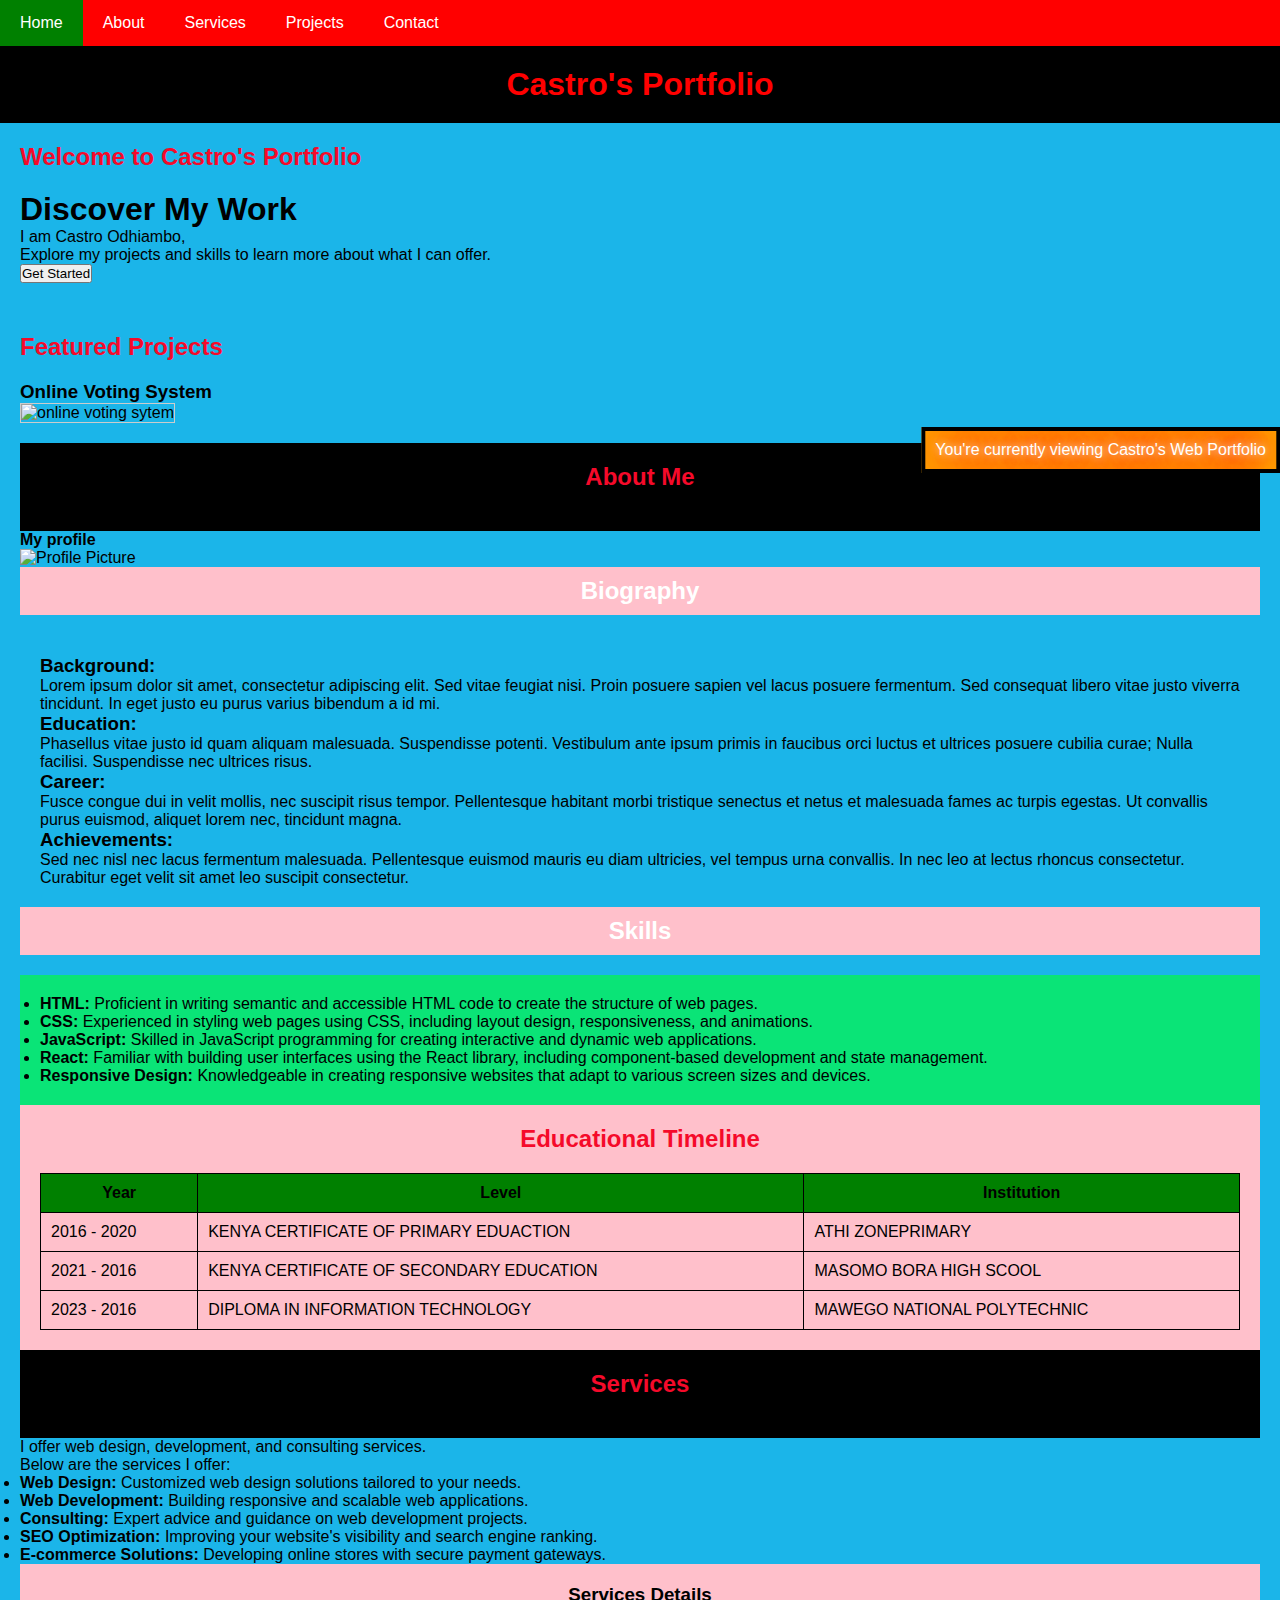
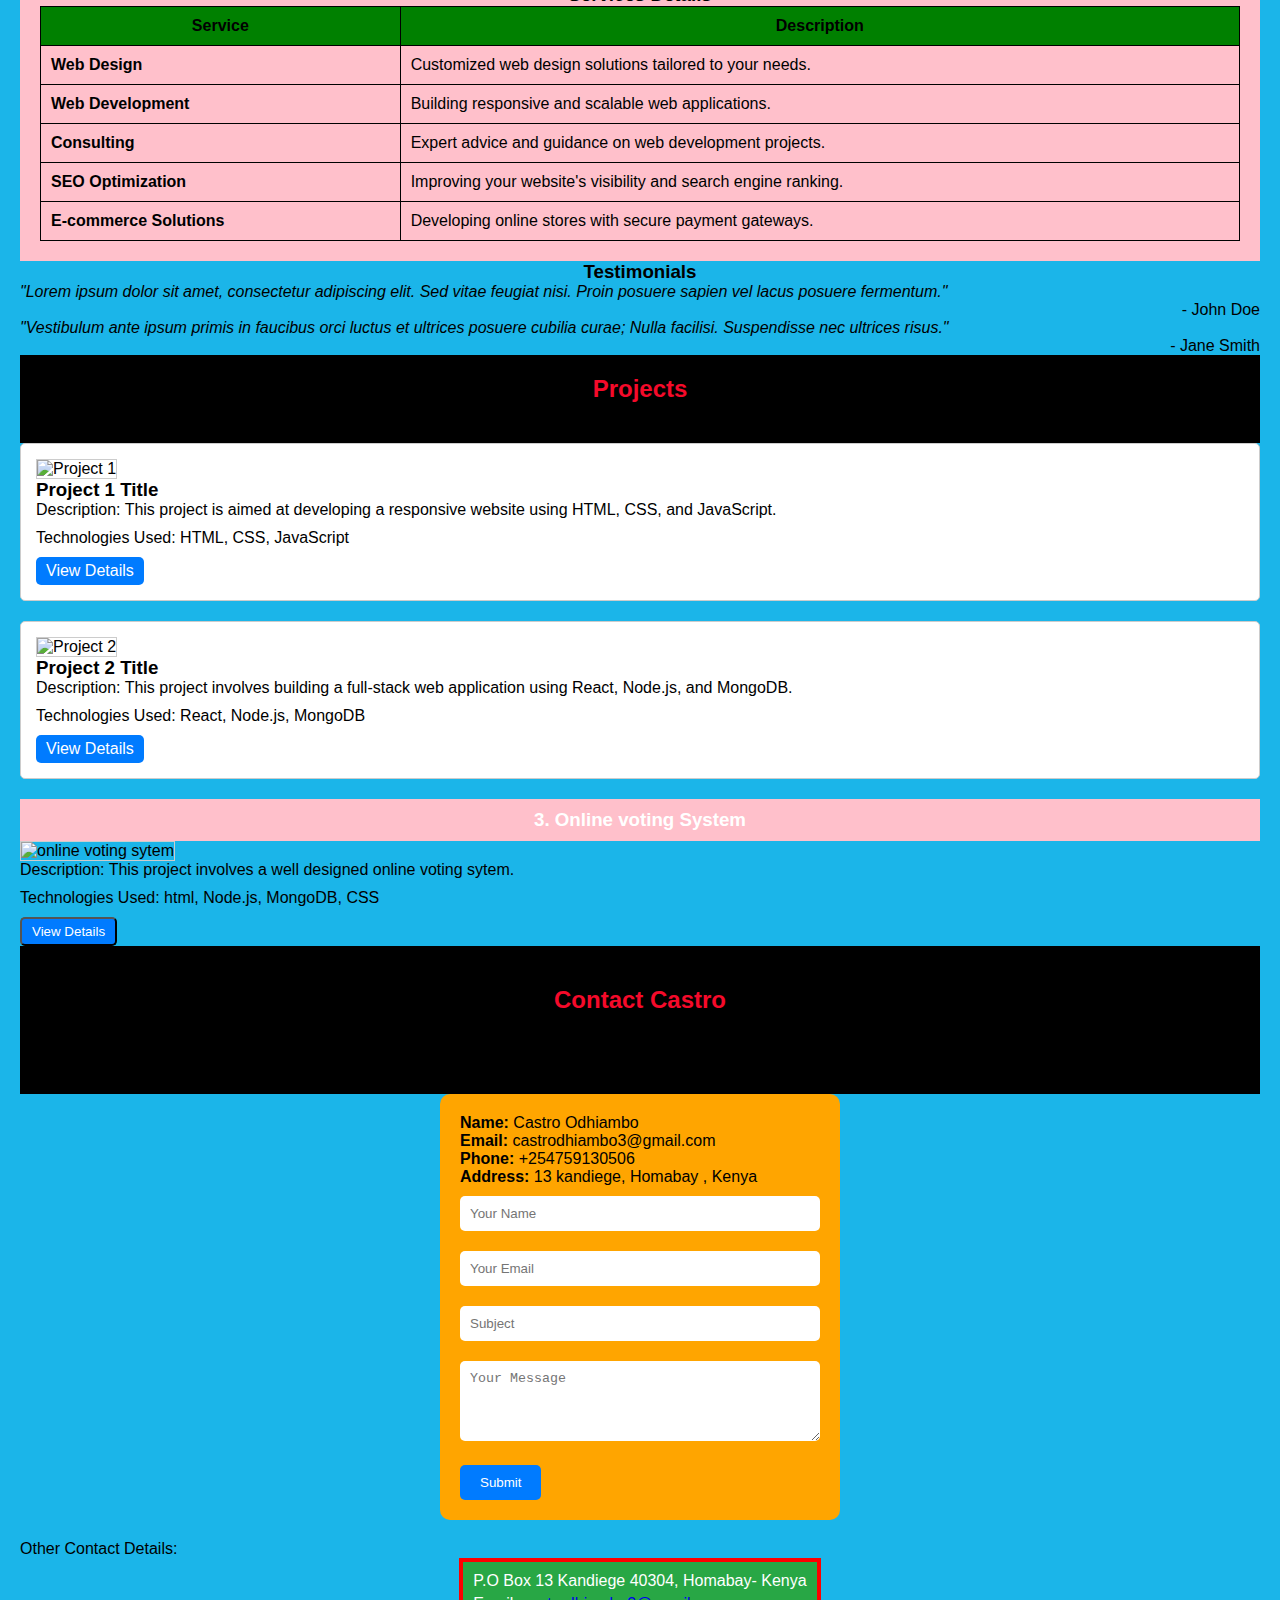
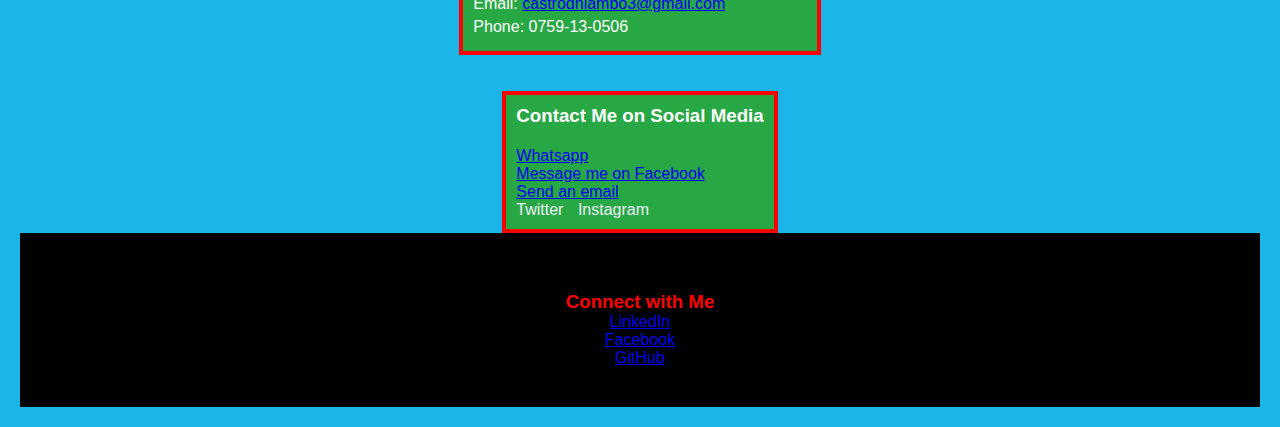
==== index.html @ 4479b73b "Update index.html" ====
<!DOCTYPE html>
<html lang="en">
<head>
<meta charset="UTF-8">
<meta name="viewport" content="width=device-width, initial-scale=1.0">
<title>Interactive Personal Portfolio</title>
<style>
  .back-to-menu {
        position: fixed;
        bottom: 20px;
        right: 20px;
        background-color: #007bff;
        color: #fff;
        padding: 10px 20px;
        border: none;
        border-radius: 5px;
        cursor: pointer;
        display: none; /* Initially hidden */
        transition: background-color 0.3s ease, bottom 0.3s ease, right 0.3s ease;
        z-index: 999;
    }

    .back-to-menu:hover {
        background-color: #0056b3;
    }
/* Reset CSS */
* {
  margin: 0;
  padding: 0;
  box-sizing: border-box;
}

/* Body styles */
body {
  font-family: Arial, sans-serif;
  background-color: rgb(27, 181, 233);
}

/* Navigation styles */
nav {
  background-color: red;
  overflow: hidden;
}

nav a {
  float: left;
  display: block;
  color: white;
  text-align: center;
  padding: 14px 20px;
  text-decoration: none;
}

nav a:hover {
  background-color: green;
}

.active {
  background-color: green;
}

/* Header styles */
header {
  background-color: black;
  color: red;
  padding: 20px;
  text-align: center;
}

/* Main content styles */
main {
  padding: 20px;
}

/* Footer styles */
footer {
  background-color: black;
  color: red;
  text-align: center;
  padding: 20px;
}

/* Page specific styles */
section {
  margin-bottom: 20px;
}

/* Hero Section Styles */


/* Featured Projects Styles */
.featured-projects {
  margin-top: 50px;
}

.project {
  margin-bottom: 30px;
}

.project img {
  width: 100%;
  height: auto;
}

.project h3 {
  margin-top: 10px;
}

.project p {
  font-size: 16px;
}

/* Social Media Links Styles */
.social-media {
  margin-top: 20px;
}

.social-media a {
  color: red;
  font-size: 24px;
  margin: 0 10px;
}
</style>
</head>
<body>

<!-- Navigation -->
<nav>
  <a href="#home" class="active">Home</a>
  <a href="#about">About</a>
  <a href="#services">Services</a>
  <a href="#projects">Projects</a>
  <a href="#contact">Contact</a>
</nav>

<!-- Header -->
<header>
  <h1>Castro's Portfolio</h1>
</header>

<!-- Main Content -->
<main>
  <!-- Home Page -->
  <section id="home">
    <h2>Welcome to Castro's Portfolio</h2>
    <div class="hero">
        <h1>Discover My Work</h1>
        <p>I am Castro Odhiambo,<br>Explore my projects and skills to learn more about what I can offer.</p>
        <button class="cta-button">Get Started</button>
        <script>
            document.getElementById('getStartedBtn').addEventListener('click', function() {
                document.getElementById('projects').style.display = 'block';
            });
        </script>
    </div>
    <div class="featured-projects">
        <h2>Featured Projects</h2>
        <h3> <p class="caption">Online Voting System</p></h3>
        <img src="project3.png" alt="online voting sytem" style="width: 150px; height: 150px; margin-right: 20px; border: 1px solid #ccc;">
    </div>
    
</section><header>
  <section id="about">
    <h2>About Me</h2></header>
       <b><p>My  profile</b></p>
        <div class="profile-pic-container ">
          <style>
            img{
              width: 300px;   border: 3px; 
            }
          </style>
        </div>
        <img src="profile photo.jpg" alt="Profile Picture">
        <h2 style="background-color: pink; padding: 10px; text-align: center; color: white; font-weight: bold;">Biography</h2>
        <div id="biography" style="padding: 20px;">
            <h3>Background:</h3>
            <p>Lorem ipsum dolor sit amet, consectetur adipiscing elit. Sed vitae feugiat nisi. Proin posuere sapien vel lacus posuere fermentum. Sed consequat libero vitae justo viverra tincidunt. In eget justo eu purus varius bibendum a id mi.</p>
            <h3>Education:</h3>
            <p>Phasellus vitae justo id quam aliquam malesuada. Suspendisse potenti. Vestibulum ante ipsum primis in faucibus orci luctus et ultrices posuere cubilia curae; Nulla facilisi. Suspendisse nec ultrices risus.</p>
            <h3>Career:</h3>
            <p>Fusce congue dui in velit mollis, nec suscipit risus tempor. Pellentesque habitant morbi tristique senectus et netus et malesuada fames ac turpis egestas. Ut convallis purus euismod, aliquet lorem nec, tincidunt magna.</p>
            <h3>Achievements:</h3>
            <p>Sed nec nisl nec lacus fermentum malesuada. Pellentesque euismod mauris eu diam ultricies, vel tempus urna convallis. In nec leo at lectus rhoncus consectetur. Curabitur eget velit sit amet leo suscipit consectetur.</p>
        </div>
    </div>
    <h2 style="background-color: pink; padding: 10px; text-align: center; color: white; font-weight: bold;">Skills</h2>
    <div id="skills" style="background-color: rgb(10, 228, 119); padding: 20px;">
        <ul>
            <li><strong>HTML:</strong> Proficient in writing semantic and accessible HTML code to create the structure of web pages.</li>
            <li><strong>CSS:</strong> Experienced in styling web pages using CSS, including layout design, responsiveness, and animations.</li>
            <li><strong>JavaScript:</strong> Skilled in JavaScript programming for creating interactive and dynamic web applications.</li>
            <li><strong>React:</strong> Familiar with building user interfaces using the React library, including component-based development and state management.</li>
            <li><strong>Responsive Design:</strong> Knowledgeable in creating responsive websites that adapt to various screen sizes and devices.</li>
        </ul>
    </div>
    <div id="education-timeline" style="background-color: pink; padding: 20px;">
        <h2 style="text-align: center;">Educational Timeline</h2>
        <table style="width: 100%; border-collapse: collapse;">
            <thead>
                <tr style="background-color: green; color: black;">
                    <th style="border: 1px solid black; padding: 10px;">Year</th>
                    <th style="border: 1px solid black; padding: 10px;">Level</th>
                    <th style="border: 1px solid black; padding: 10px;">Institution</th>
                </tr>
            </thead>
            <tbody>
                <tr>
                    <td style="border: 1px solid black; padding: 10px;">2016 - 2020</td>
                    <td style="border: 1px solid black; padding: 10px;">KENYA CERTIFICATE OF PRIMARY EDUACTION</td>
                    <td style="border: 1px solid black; padding: 10px;">ATHI ZONEPRIMARY</td>
                </tr>
                <tr>
                    <td style="border: 1px solid black; padding: 10px;">2021 - 2016</td>
                    <td style="border: 1px solid black; padding: 10px;">KENYA CERTIFICATE OF SECONDARY EDUCATION</td>
                    <td style="border: 1px solid black; padding: 10px;"> MASOMO BORA HIGH SCOOL</td>
                </tr>
                <tr>
                    <td style="border: 1px solid black; padding: 10px;">2023 - 2016</td>
                    <td style="border: 1px solid black; padding: 10px;">DIPLOMA IN INFORMATION TECHNOLOGY</td>
                    <td style="border: 1px solid black; padding: 10px;"> MAWEGO NATIONAL POLYTECHNIC</td>
                </tr>
            </tbody>
        </table>
    </div>
    </section>


  <!-- Services Page -->
  <header><section id="services">
    <h2>Services</h2></header>
    <p>I offer web design, development, and consulting services.</p>
    <p>Below are the services I offer:</p>
    <div id="services-list">
        <ul>
            <li><strong>Web Design:</strong> Customized web design solutions tailored to your needs.</li>
            <li><strong>Web Development:</strong> Building responsive and scalable web applications.</li>
            <li><strong>Consulting:</strong> Expert advice and guidance on web development projects.</li>
            <li><strong>SEO Optimization:</strong> Improving your website's visibility and search engine ranking.</li>
            <li><strong>E-commerce Solutions:</strong> Developing online stores with secure payment gateways.</li>
        </ul>
    </div>
    <div id="services-table" style="background-color: pink; padding: 20px;">
        <h3 style="text-align: center;">Services Details</h3>
        <table style="width: 100%; border-collapse: collapse;">
            <thead>
                <tr style="background-color: green; color: black;">
                    <th style="border: 1px solid black; padding: 10px;">Service</th>
                    <th style="border: 1px solid black; padding: 10px;">Description</th>
                </tr>
            </thead>
            <tbody>
                <tr>
                    <td style="border: 1px solid black; padding: 10px;"><strong>Web Design</strong></td>
                    <td style="border: 1px solid black; padding: 10px;">Customized web design solutions tailored to your needs.</td>
                </tr>
                <tr>
                    <td style="border: 1px solid black; padding: 10px;"><strong>Web Development</strong></td>
                    <td style="border: 1px solid black; padding: 10px;">Building responsive and scalable web applications.</td>
                </tr>
                <tr>
                    <td style="border: 1px solid black; padding: 10px;"><strong>Consulting</strong></td>
                    <td style="border: 1px solid black; padding: 10px;">Expert advice and guidance on web development projects.</td>
                </tr>
                <tr>
                    <td style="border: 1px solid black; padding: 10px;"><strong>SEO Optimization</strong></td>
                    <td style="border: 1px solid black; padding: 10px;">Improving your website's visibility and search engine ranking.</td>
                </tr>
                <tr>
                    <td style="border: 1px solid black; padding: 10px;"><strong>E-commerce Solutions</strong></td>
                    <td style="border: 1px solid black; padding: 10px;">Developing online stores with secure payment gateways.</td>
                </tr>
            </tbody>
        </table>
    </div>
    <div id="testimonials">
        <h3 style="text-align: center;">Testimonials</h3>
        <div class="testimonial">
            <p style="font-style: italic;">"Lorem ipsum dolor sit amet, consectetur adipiscing elit. Sed vitae feugiat nisi. Proin posuere sapien vel lacus posuere fermentum."</p>
            <p style="text-align: right;">- John Doe</p>
        </div>
        <div class="testimonial">
            <p style="font-style: italic;">"Vestibulum ante ipsum primis in faucibus orci luctus et ultrices posuere cubilia curae; Nulla facilisi. Suspendisse nec ultrices risus."</p>
            <p style="text-align: right;">- Jane Smith</p>
        </div>
    </div>
</section><header>
    <section id="projects">
<h2>Projects</h2></header>
<div class="project" style="border: 1px solid #ccc; border-radius: 5px; padding: 15px; margin-bottom: 20px; background-color: #fff;">
    <img src="project1-thumbnail.jpg" alt="Project 1" style="width: 150px; height: 150px; margin-right: 20px; border: 1px solid #ccc;">
    <div class="project-details">
        <h3 style="margin-top: 0;">Project 1 Title</h3>
        <p style="margin-bottom: 10px;">Description: This project is aimed at developing a responsive website using HTML, CSS, and JavaScript.</p>
        <p style="margin-bottom: 10px;">Technologies Used: HTML, CSS, JavaScript</p>
        <a href="project1-details.html" class="view-details" style="display: inline-block; padding: 5px 10px; background-color: #007bff; color: #fff; text-decoration: none; border-radius: 5px;">View Details</a>
    </div>
</div>
<div class="project" style="border: 1px solid #ccc; border-radius: 5px; padding: 15px; margin-bottom: 20px; background-color: #fff;">
    <img src="project3.png" alt="Project 2" style="width: 150px; height: 150px; margin-right: 20px; border: 1px solid #ccc;">
    <div class="project-details">
        <h3 style="margin-top: 0;">Project 2 Title</h3>
        <p style="margin-bottom: 10px;">Description: This project involves building a full-stack web application using React, Node.js, and MongoDB.</p>
        <p style="margin-bottom: 10px;">Technologies Used: React, Node.js, MongoDB</p>
        <a href="project2-details.html" class="view-details" style="display: inline-block; padding: 5px 10px; background-color: #007bff; color: #fff; text-decoration: none; border-radius: 5px;">View Details</a>
    </div>
</div>
<div class="project-details">
      <h3 style= "background-color: pink; padding: 10px; text-align: center; color: white; font-weight: bold;">3. Online voting System</h3>
      <img src="C:\Users\USER\Desktop\updated\project3.png" alt="online voting sytem" style="width: 150px; height: 150px; margin-right: 20px; border: 1px solid #ccc;">
    <p style="margin-bottom: 10px;">Description: This project involves a well designed online voting sytem.</p>
    <p style="margin-bottom: 10px;">Technologies Used: html, Node.js, MongoDB, CSS</p>
    
    <div class="container" id="votingSystem" style="display: none;">
        <h2>Online Voting System</h2>
        <form id="votingForm">
            <label for="name">Name:</label>
            <input type="text" id="name" name="name" required>
    
            <label for="idNumber">ID Number:</label>
            <input type="text" id="idNumber" name="idNumber" pattern="[0-9]{9}" required title="Enter a valid ID number">
    
            <label for="location">Voting Location:</label>
            <select id="location" name="location" required>
                <option value="">Select Location</option>
                <option value="location1">Location 1</option>
                <option value="location2">Location 2</option>
                <option value="location3">Location 3</option>
            </select>
    
            <h3>Voting Posts</h3>
            <label for="mca">MCA:</label>
            <select id="mca" name="mca" required>
                <option value="">Select MCA Candidate</option>
                <option value="candidate1">Candidate 1</option>
                <option value="candidate2">Candidate 2</option>
                <option value="candidate3">Candidate 3</option>
            </select>
    
            <label for="governor">Governor:</label>
            <select id="governor" name="governor" required>
                <option value="">Select Governor Candidate</option>
                <option value="candidate1">Candidate 1</option>
                <option value="candidate2">Candidate 2</option>
                <option value="candidate3">Candidate 3</option>
            </select>
    
            <label for="mp">MP:</label>
            <select id="mp" name="mp" required>
                <option value="">Select MP Candidate</option>
                <option value="candidate1">Candidate 1</option>
                <option value="candidate2">Candidate 2</option>
                <option value="candidate3">Candidate 3</option>
            </select>
    
            <label for="president">President:</label>
            <select id="president" name="president" required>
                <option value="">Select President Candidate</option>
                <option value="candidate1">Candidate 1</option>
                <option value="candidate2">Candidate 2</option>
                <option value="candidate3">Candidate 3</option>
            </select>
    
            <input type="submit" value="Submit Vote">
        </form>
    </div>
    
    <button onclick="toggleVotingSystem()"style="display: inline-block; padding: 5px 10px; background-color: #007bff; color: #fff; text-decoration: none; border-radius: 5px;">View Details</button>
    
    <script>
        function toggleVotingSystem() {
            var votingSystem = document.getElementById('votingSystem');
            if (votingSystem.style.display === 'none') {
                votingSystem.style.display = 'block';
            } else {
                votingSystem.style.display = 'none';
            }
        }
    </script>
    
    <style>
        /* Additional Styles for Projects Section */
        .container {
            max-width: 800px;
            margin: 50px auto;
            padding: 20px;
            background-color: #fff;
            border: 1px solid #ccc;
            border-radius: 5px;
            box-shadow: 0 0 10px rgba(0, 0, 0, 0.1); /* Add shadow effect */
        }
    
        h2 {
            color: #f50a2a; /* Blue title */
            margin-bottom: 20px;
        }
    
        form {
            margin-bottom: 20px;
        }
    
        label {
            display: block;
            margin-bottom: 5px;
            color: #333; /* Dark text */
        }
    
        input[type="text"],
        select {
            width: calc(100% - 22px); /* Adjust width to fit container */
            padding: 10px;
            margin-bottom: 10px;
            border: 1px solid #ccc;
            border-radius: 5px;
        }
    
        input[type="submit"] {
            background-color: #28a745; /* Green button */
            color: #fff;
            border: none;
            border-radius: 5px;
            padding: 10px 20px;
            cursor: pointer;
            transition: background-color 0.3s ease;
        }
    
        input[type="submit"]:hover {
            background-color: #218838; /* Darker green on hover */
        }
    
        select {
            background-color: #fff;
        }
    </style>
    
</div>
<!-- Add more project divs as needed -->
</section><header>
<section id="contact">
<section id="contact" style="padding: 20px; text-align: center; color: red;">
    <h2>Contact Castro</h2></header>
    <form id="contact-form" style="background-color: #ffa500; max-width: 400px; margin: 0 auto; padding: 20px; border-radius: 10px;">
        
        <div class="contact-info">
            <p><strong>Name:</strong> Castro Odhiambo</p>
            <p><strong>Email:</strong> castrodhiambo3@gmail.com</p>
            <p><strong>Phone:</strong> +254759130506</p>
            <p><strong>Address:</strong> 13 kandiege, Homabay , Kenya</p>
        </div>
        <input type="text" id="name" name="name" placeholder="Your Name" required style="width: 100%; padding: 10px; margin-top: 10px; margin-bottom: 20px; border: none; border-radius: 5px; box-sizing: border-box;"><br>
        <input type="email" id="email" name="email" placeholder="Your Email" required style="width: 100%; padding: 10px; margin-bottom: 20px; border: none; border-radius: 5px; box-sizing: border-box;"><br>
        <input type="text" id="subject" name="subject" placeholder="Subject" required style="width: 100%; padding: 10px; margin-bottom: 20px; border: none; border-radius: 5px; box-sizing: border-box;"><br>
        <textarea id="message" name="message" placeholder="Your Message" rows="4" required style="width: 100%; padding: 10px; margin-bottom: 20px; border: none; border-radius: 5px; box-sizing: border-box;"></textarea><br>
        <input type="submit" value="Submit" style="background-color: #007bff; color: #fff; border: none; padding: 10px 20px; border-radius: 5px; cursor: pointer;">
    </form>
    <div class="contact-info" style="margin-top: 20px;">
        <p>Other Contact Details:<br></p>
        <div style="border: 4px solid red; background-color: #28a745; padding: 10px; width: fit-content; margin: 0 auto; color: white;">
            <p style="margin-bottom: 5px;">P.O Box 13 Kandiege 40304, Homabay- Kenya</p>
            <p style="margin-bottom: 5px;">Email:  <a href="mailto:castrodhiambo3@gmail.com">castrodhiambo3@gmail.com</a></p>
            <p style="margin-bottom: 5px;">Phone: 0759-13-0506</p>
        </div>
           <br><br>
    </div>
    <div style="border: 4px solid red; background-color: #28a745; padding: 10px; width: fit-content; margin: 0 auto; color: white;">
        <h3 style="text-align: center; margin-bottom: 10px;">Contact Me on Social Media</h3>
        <div class="social-links" style="margin-top: 20px;">
            <a href = "https://wa.me/254759130506" target="_blank"> Whatsapp</a><br>
<a href = "https://web.facebook.com/profile.php?id=61550674929103" target="_blank">Message me on Facebook</a><br>
<a href = "mailto: castrodhimbo3@gmail.com" target="_blank">Send an email</a><br>

            <a href="#" target="_blank" style="text-decoration: none; color: #edf2f7; margin-right: 10px;">Twitter</a>
            <a href="#" target="_blank" style="text-decoration: none; color: #eaeff5; margin-right: 10px;">Instagram</a>
        </div>
    </div>
    
    </div>
    <!-- Optional Map -->
    <!-- <div id="map"></div> -->
</section>

<script>
    // JavaScript code can be added here if needed
</script>
  <!-- HTML for Back to Menu Button -->
  <button id="backToMenuBtn" class="back-to-menu">Back to Menu</button>

  <script>
       window.addEventListener('scroll', function () {
        var button = document.getElementById('backToMenuBtn');
        if (window.scrollY > 100) {
            button.style.display = 'block';
            if (window.scrollY > this.scrollY) {
                // Scrolling down
                button.style.bottom = '20px';
            } else {
                // Scrolling up
                button.style.bottom = 'calc(100vh - 50px)';
            }
        } else {
            button.style.display = 'none';
        }
    });

    document.getElementById('backToMenuBtn').addEventListener('click', function () {
        var navBar = document.querySelector('nav');
        navBar.scrollIntoView({ behavior: 'smooth' });
    });
  </script>

</body>
<div class="sliding-text-container">
    <div class="sliding-text">You're currently viewing Castro's Web Portfolio</div>
</div>

<style>
    /* CSS for Sliding Text Container */
    .sliding-text-container {
        position: fixed;
        top: 50%;
        left: 100%;
        transform: translate(-100%, -50%);
        border: 4px solid #000;
        padding: 10px;
        background-color: orange;
        overflow: hidden;
        white-space: nowrap;
        animation: slide 10s linear infinite;
    }

    /* CSS for Sliding Text */
    .sliding-text {
        color: #fff;
        text-shadow: 0 0 10px #fff, 0 0 20px #ff6600, 0 0 30px #ff3300, 0 0 40px #ff0000, 0 0 70px #ff0000, 0 0 80px #ff6600, 0 0 100px #ff3300;
    }

    @keyframes slide {
        0% {
            transform: translateX(100%);
        }
        100% {
            transform: translateX(-100%);
        }
    }
</style>


<header><br>
    <footer>
        <h3>Connect with Me</h3>
        <ul class="social-media-links">
            <a href="https://linkedin.com/your-profile" target="_blank">LinkedIn</a><br>
            <a href = "https://web.facebook.com/profile.php?id=61550674929103" target="_blank">Facebook</a><br>
            <a href="https://github.com/CastrOdhiambo" target="_blank">GitHub</a><br>
            <!-- Add more social media links as needed -->
        </ul>
    </footer>
</header>

</html>
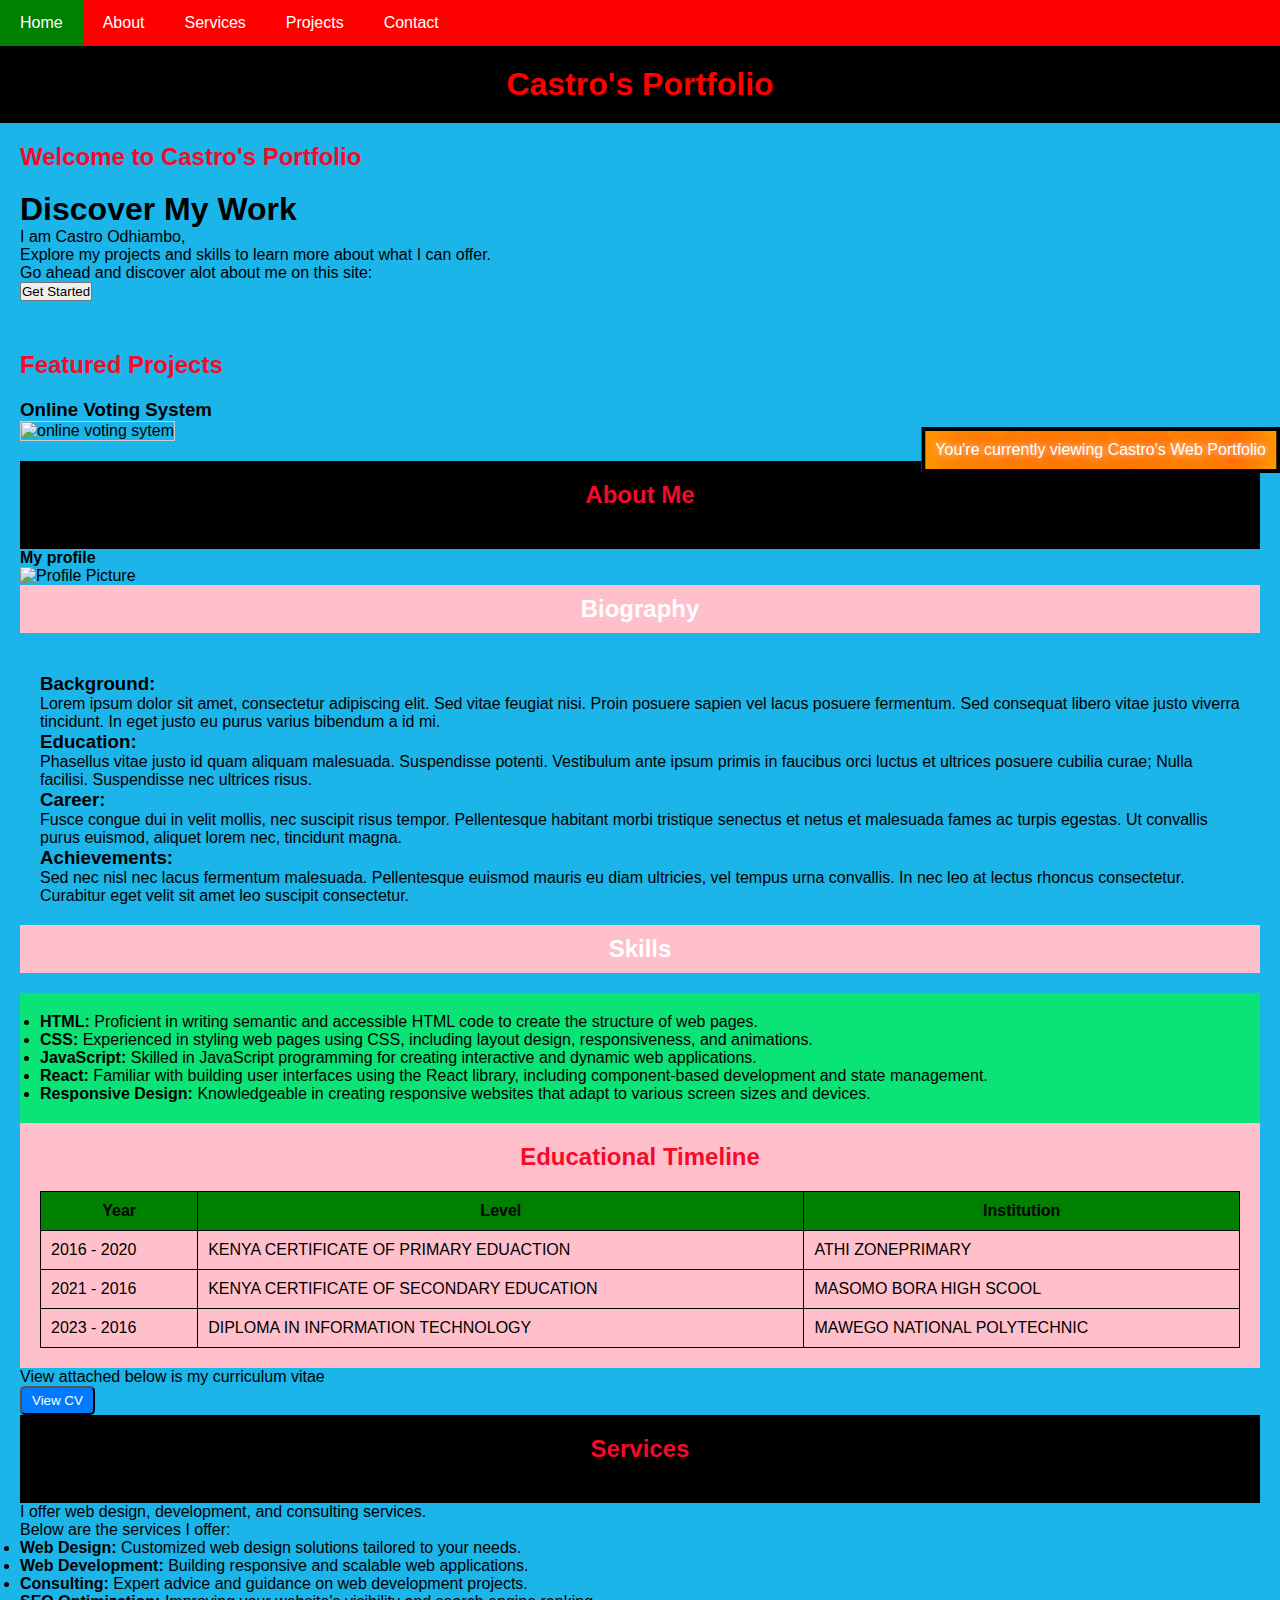
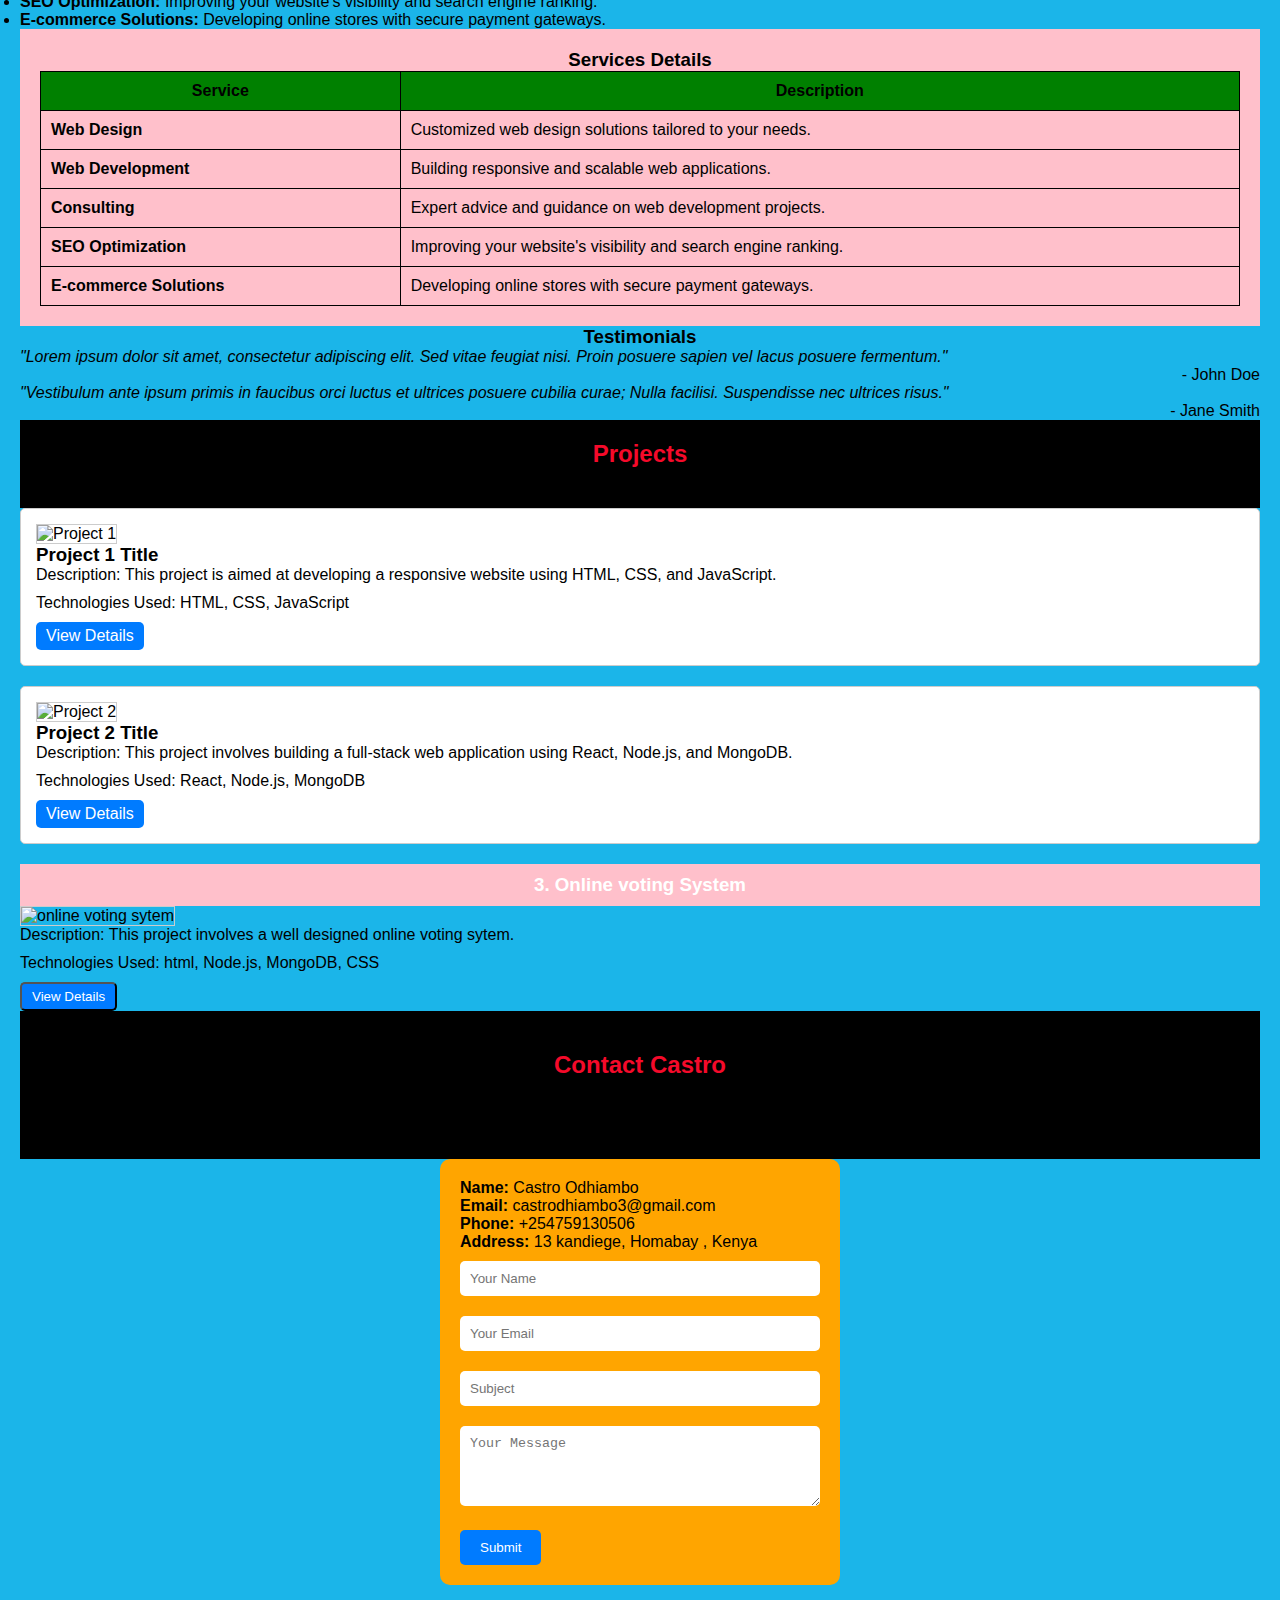
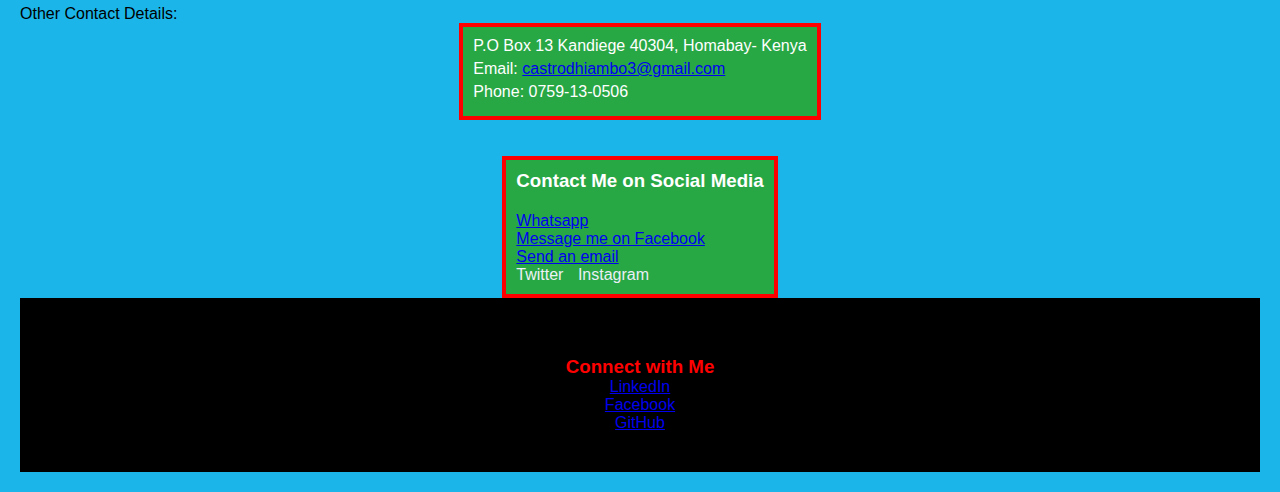
==== commit 85ca11d6: "Update index.html" ====
--- a/index.html
+++ b/index.html
@@ -145,7 +145,7 @@
     <h2>Welcome to Castro's Portfolio</h2>
     <div class="hero">
         <h1>Discover My Work</h1>
-        <p>I am Castro Odhiambo,<br>Explore my projects and skills to learn more about what I can offer.</p>
+        <p>I am Castro Odhiambo,<br>Explore my projects and skills to learn more about what I can offer.<br>Go ahead and discover alot about me on this site: </p>
         <button class="cta-button">Get Started</button>
         <script>
             document.getElementById('getStartedBtn').addEventListener('click', function() {
@@ -223,6 +223,21 @@
         </table>
     </div>
     </section>
+    <p>View attached below is my curriculum vitae</p>
+    <script>
+        function toggleCV() {
+          var iframe = document.getElementById("cvFrame");
+          if (iframe.style.display === "none") {
+            iframe.style.display = "block";
+          } else {
+            iframe.style.display = "none";
+          }
+        }
+        </script>
+        <button onclick="toggleCV()"style="display: inline-block; padding: 5px 10px; background-color: #007bff; color: #fff; text-decoration: none; border-radius: 5px;">View CV</button>
+
+        <iframe id="cvFrame" src="cv" width="800" height="600" frameborder="0" style="display: none;"></iframe>
+        
 
 
   <!-- Services Page -->
@@ -296,7 +311,7 @@
     </div>
 </div>
 <div class="project" style="border: 1px solid #ccc; border-radius: 5px; padding: 15px; margin-bottom: 20px; background-color: #fff;">
-    <img src="project3.png" alt="Project 2" style="width: 150px; height: 150px; margin-right: 20px; border: 1px solid #ccc;">
+    <img src="project2.png" alt="Project 2" style="width: 150px; height: 150px; margin-right: 20px; border: 1px solid #ccc;">
     <div class="project-details">
         <h3 style="margin-top: 0;">Project 2 Title</h3>
         <p style="margin-bottom: 10px;">Description: This project involves building a full-stack web application using React, Node.js, and MongoDB.</p>
@@ -306,7 +321,7 @@
 </div>
 <div class="project-details">
       <h3 style= "background-color: pink; padding: 10px; text-align: center; color: white; font-weight: bold;">3. Online voting System</h3>
-      <img src="C:\Users\USER\Desktop\updated\project3.png" alt="online voting sytem" style="width: 150px; height: 150px; margin-right: 20px; border: 1px solid #ccc;">
+      <img src="project3.png" alt="online voting sytem" style="width: 150px; height: 150px; margin-right: 20px; border: 1px solid #ccc;">
     <p style="margin-bottom: 10px;">Description: This project involves a well designed online voting sytem.</p>
     <p style="margin-bottom: 10px;">Technologies Used: html, Node.js, MongoDB, CSS</p>
     
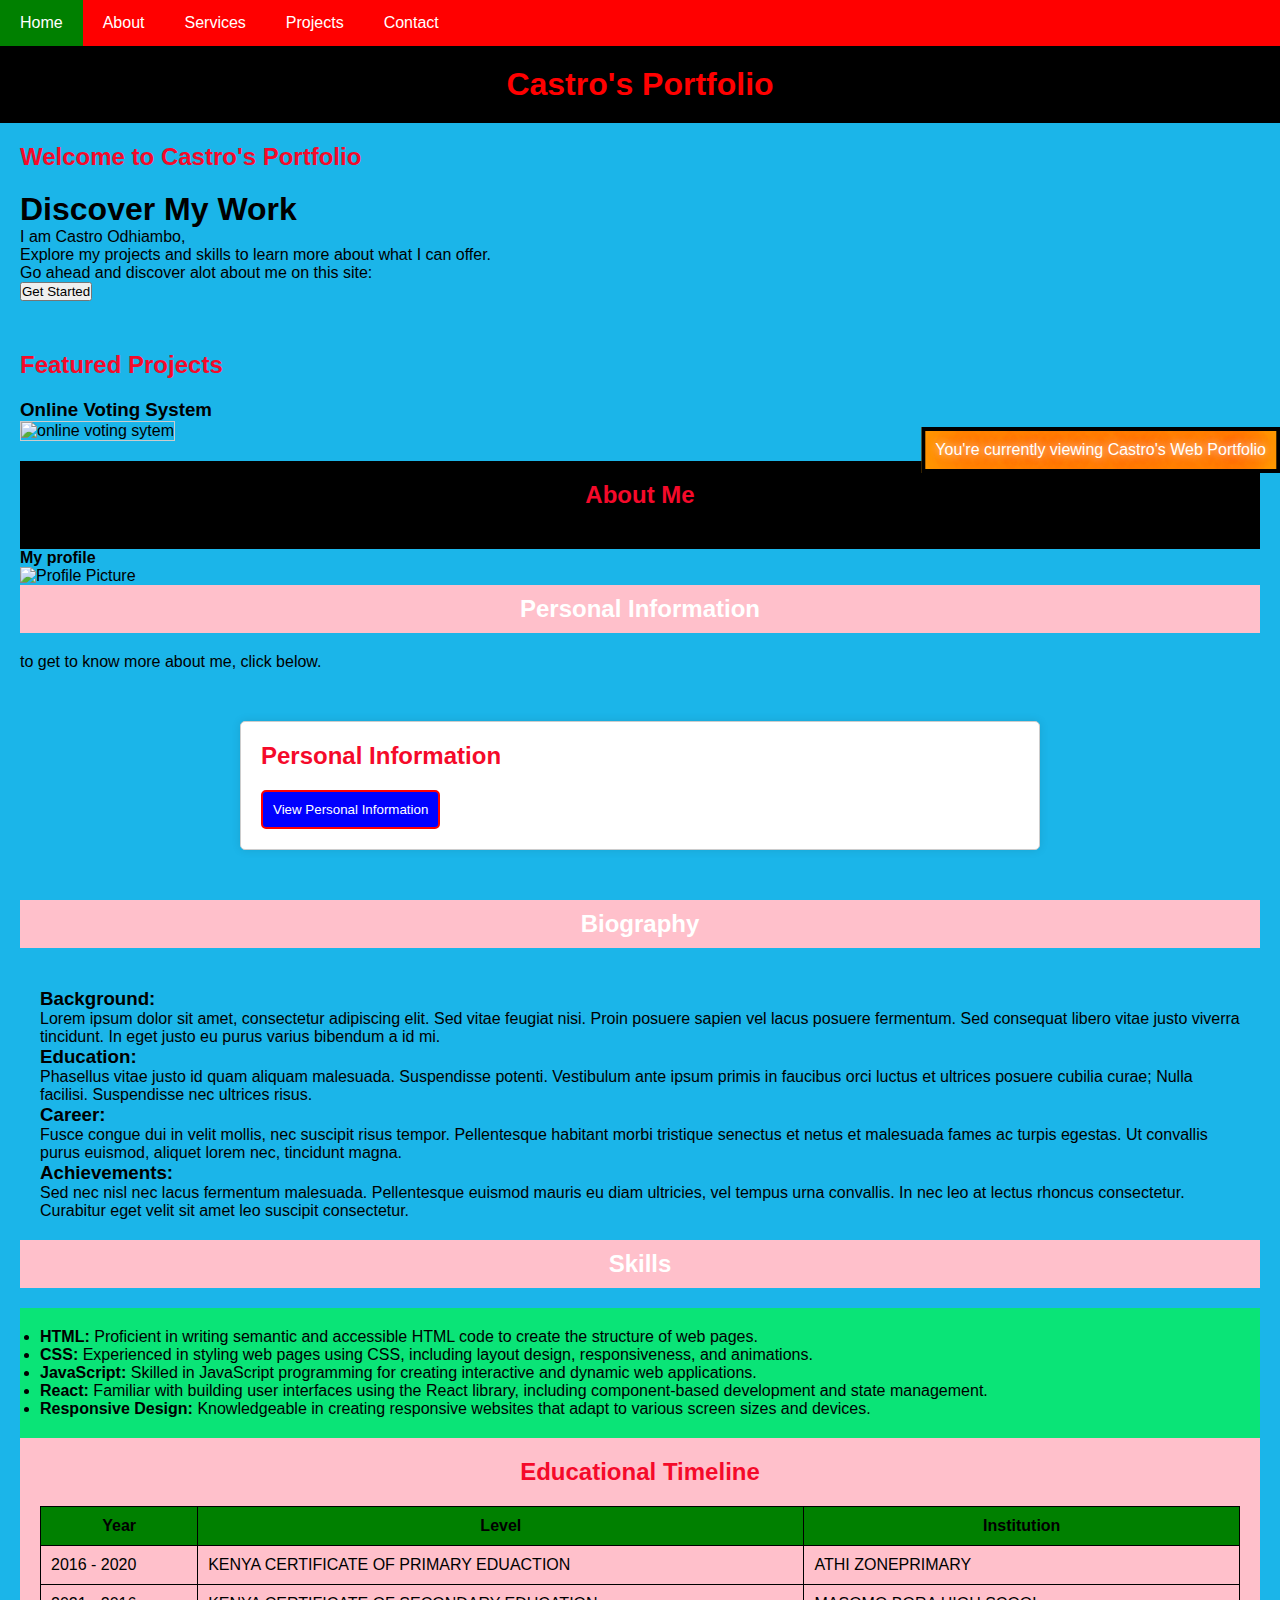
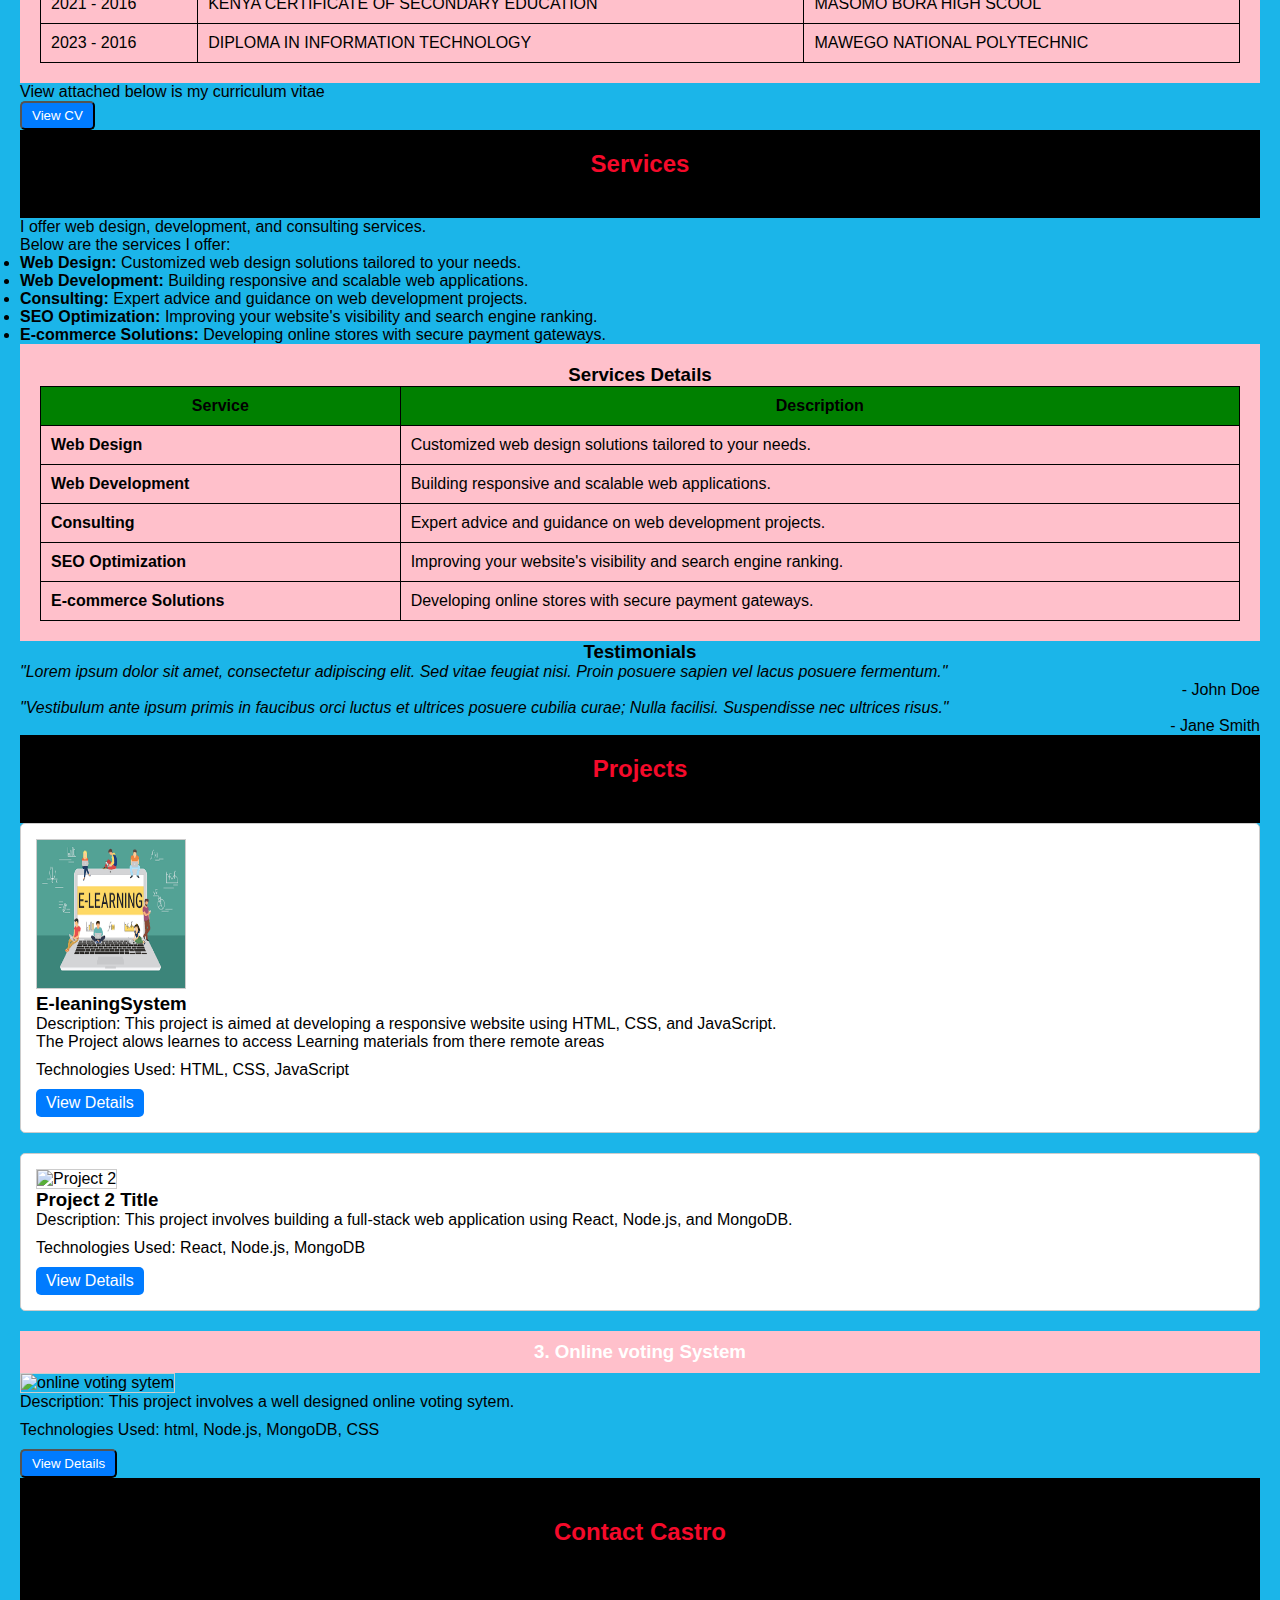
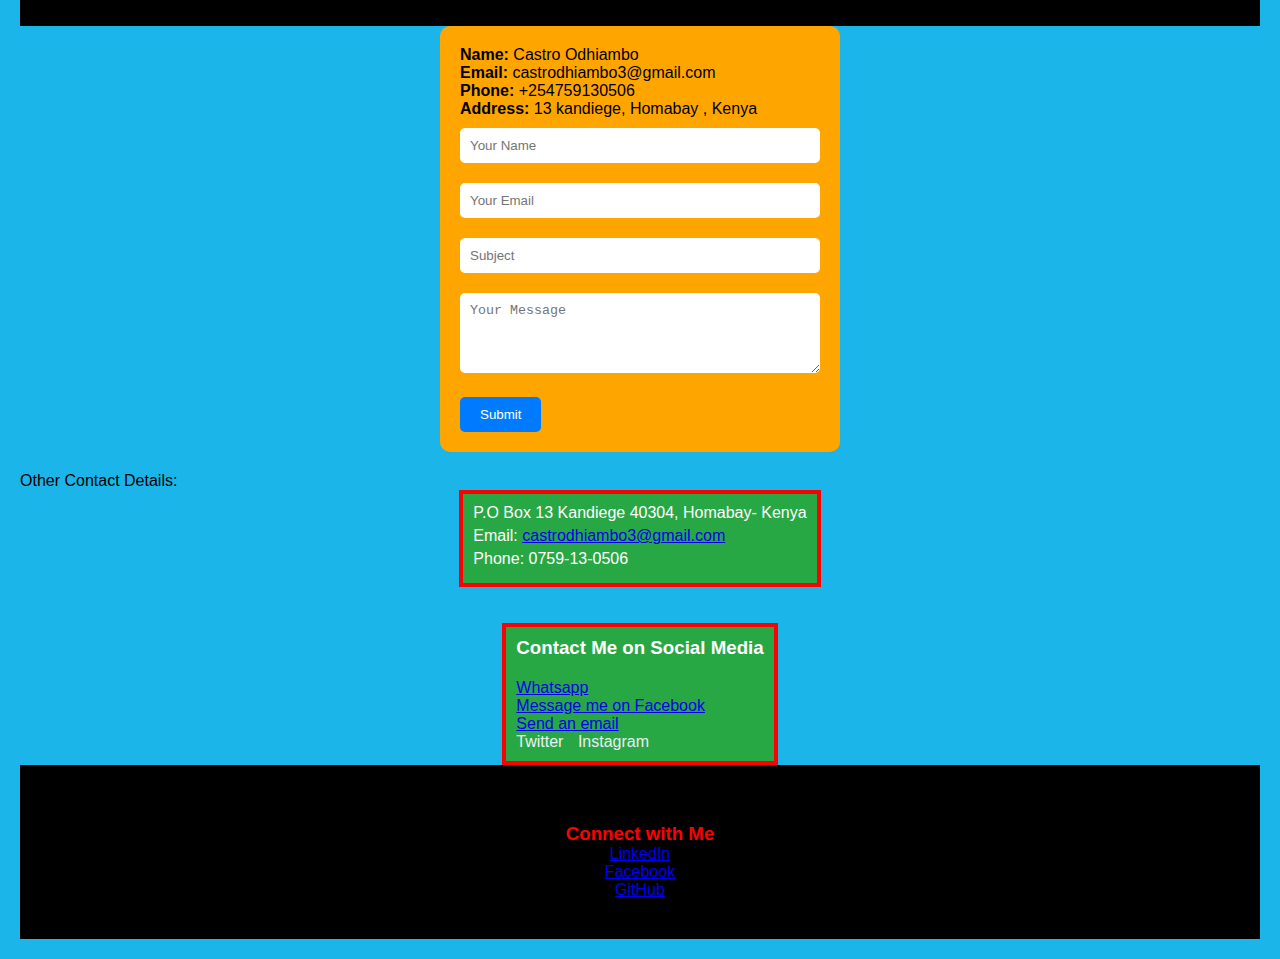
==== commit 2a3ac47c: "Update index.html" ====
--- a/index.html
+++ b/index.html
@@ -171,7 +171,84 @@
           </style>
         </div>
         <img src="profile photo.jpg" alt="Profile Picture">
-        <h2 style="background-color: pink; padding: 10px; text-align: center; color: white; font-weight: bold;">Biography</h2>
+        <h2 style="background-color: pink; padding: 10px; text-align: center; color: white; font-weight: bold;">Personal Information</h2>
+        to get to know more about me, click below.
+        <style>
+            .container {
+    max-width: 800px;
+    margin: 20px auto;
+    padding: 20px;
+    background-color: #f9f9f9;
+    border-radius: 10px;
+    box-shadow: 0 0 10px rgba(0, 0, 0, 0.1);
+  }
+  h2 {
+    color: #333;
+  }
+  .info {
+    margin-bottom: 20px;
+    display: none; /* Initially hide personal information */
+  }
+  .info label {
+    font-weight: bold;
+  }
+  .info p {
+    margin: 5px 0;
+  }
+  #toggleInfo {
+    background-color: blue;
+    color: white;
+    border: 2px solid red;
+    padding: 10px;
+    border-radius: 5px;
+    cursor: pointer;
+  }
+</style>
+</head>
+<body>
+
+<div class="container">
+  <h2>Personal Information</h2>
+  
+  <button id="toggleInfo">View Personal Information</button>
+  
+  
+  <div class="info">
+    <label for="fullname">Full Name:</label>
+    <p>Castro Odhiambo</p>
+  </div>
+  
+  <div class="info">
+    <label for="dob">Date of Birth:</label>
+    <p>12/11/2004</p>
+  </div>
+  
+  <div class="info">
+    <label for="email">Email:</label>
+    <p>castrodhiambo3@gmail.com</p>
+  </div>
+  
+  <div class="info">
+    <label for="phone">Phone:</label>
+    <p>+24759130506</p>
+  </div>
+  
+  <div class="info">
+    <label for="address">Address:</label>
+    <p>P.O Box 13, Kandiege, Homabay, Kenya</p>
+  </div>
+</div>
+
+<script>
+document.getElementById("toggleInfo").addEventListener("click", function() {
+  var infoSections = document.querySelectorAll(".info");
+  infoSections.forEach(function(section) {
+    section.style.display = "block";
+  });
+});
+</script>
+        </style>
+              <h2 style="background-color: pink; padding: 10px; text-align: center; color: white; font-weight: bold;">Biography</h2>
         <div id="biography" style="padding: 20px;">
             <h3>Background:</h3>
             <p>Lorem ipsum dolor sit amet, consectetur adipiscing elit. Sed vitae feugiat nisi. Proin posuere sapien vel lacus posuere fermentum. Sed consequat libero vitae justo viverra tincidunt. In eget justo eu purus varius bibendum a id mi.</p>
@@ -302,12 +379,13 @@
     <section id="projects">
 <h2>Projects</h2></header>
 <div class="project" style="border: 1px solid #ccc; border-radius: 5px; padding: 15px; margin-bottom: 20px; background-color: #fff;">
-    <img src="project1-thumbnail.jpg" alt="Project 1" style="width: 150px; height: 150px; margin-right: 20px; border: 1px solid #ccc;">
+    <img src="project1.png" alt="E-learning System" style="width: 150px; height: 150px; margin-right: 20px; border: 1px solid #ccc;">
     <div class="project-details">
-        <h3 style="margin-top: 0;">Project 1 Title</h3>
-        <p style="margin-bottom: 10px;">Description: This project is aimed at developing a responsive website using HTML, CSS, and JavaScript.</p>
+        <h3 style="margin-top: 0;">E-leaningSystem</h3>
+        <p style="margin-bottom: 10px;">Description: This project is aimed at developing a responsive website using HTML, CSS, and JavaScript.<br>
+        The Project alows learnes to access Learning materials from there remote areas</p>
         <p style="margin-bottom: 10px;">Technologies Used: HTML, CSS, JavaScript</p>
-        <a href="project1-details.html" class="view-details" style="display: inline-block; padding: 5px 10px; background-color: #007bff; color: #fff; text-decoration: none; border-radius: 5px;">View Details</a>
+        <a href="e-learning.html" class="view-details" style="display: inline-block; padding: 5px 10px; background-color: #007bff; color: #fff; text-decoration: none; border-radius: 5px;">View Details</a>
     </div>
 </div>
 <div class="project" style="border: 1px solid #ccc; border-radius: 5px; padding: 15px; margin-bottom: 20px; background-color: #fff;">
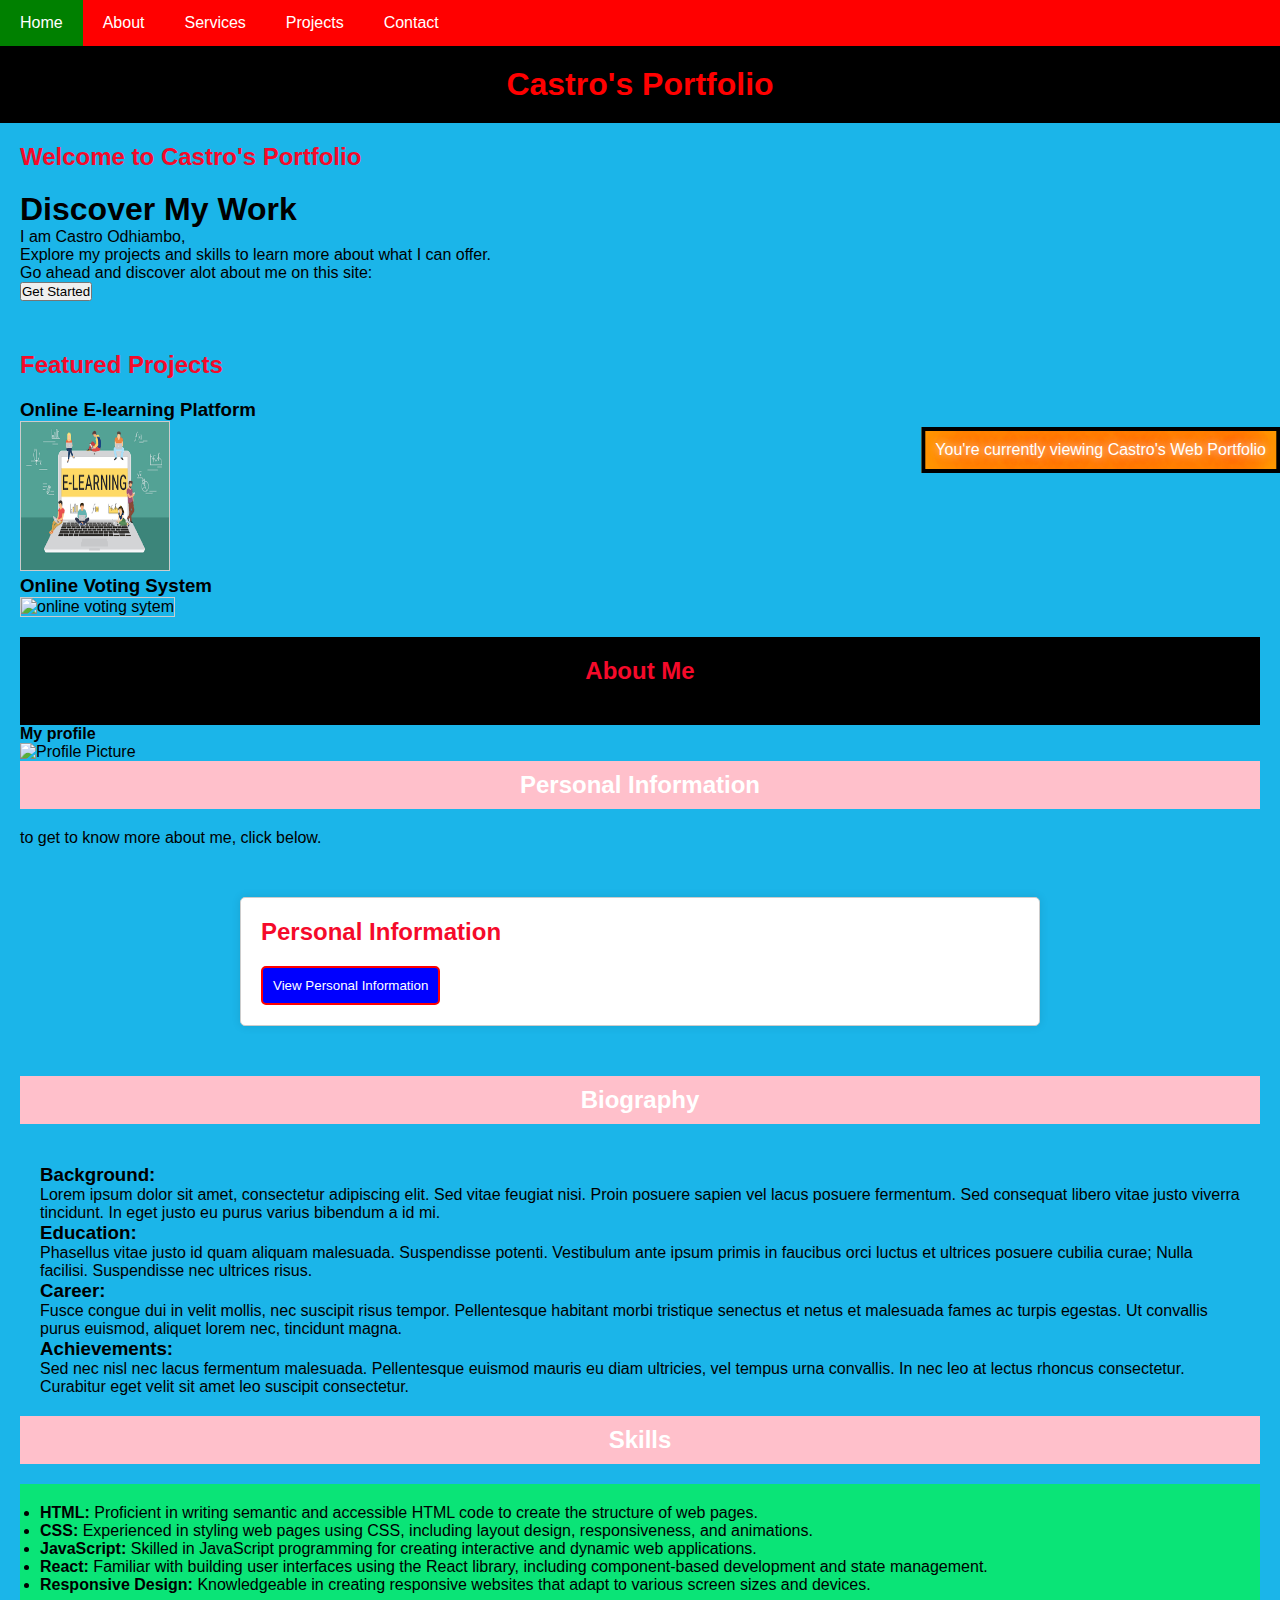
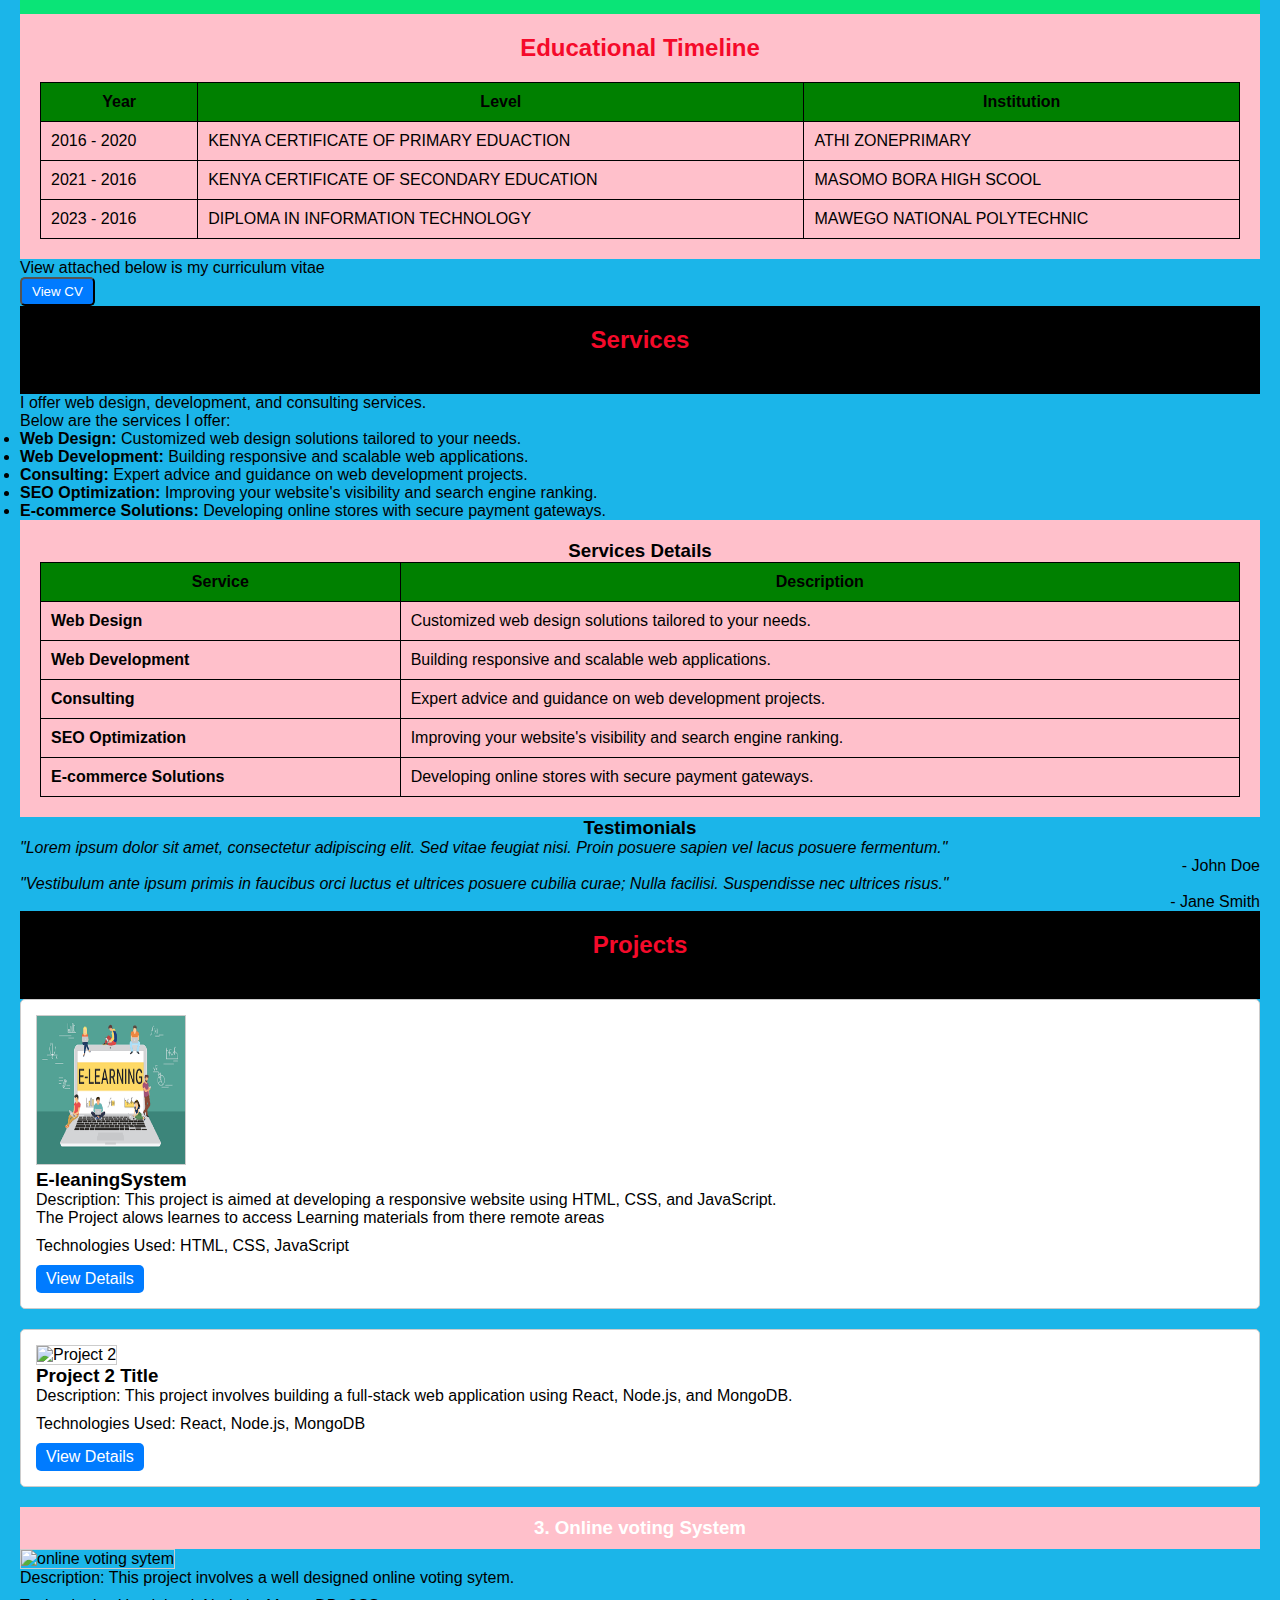
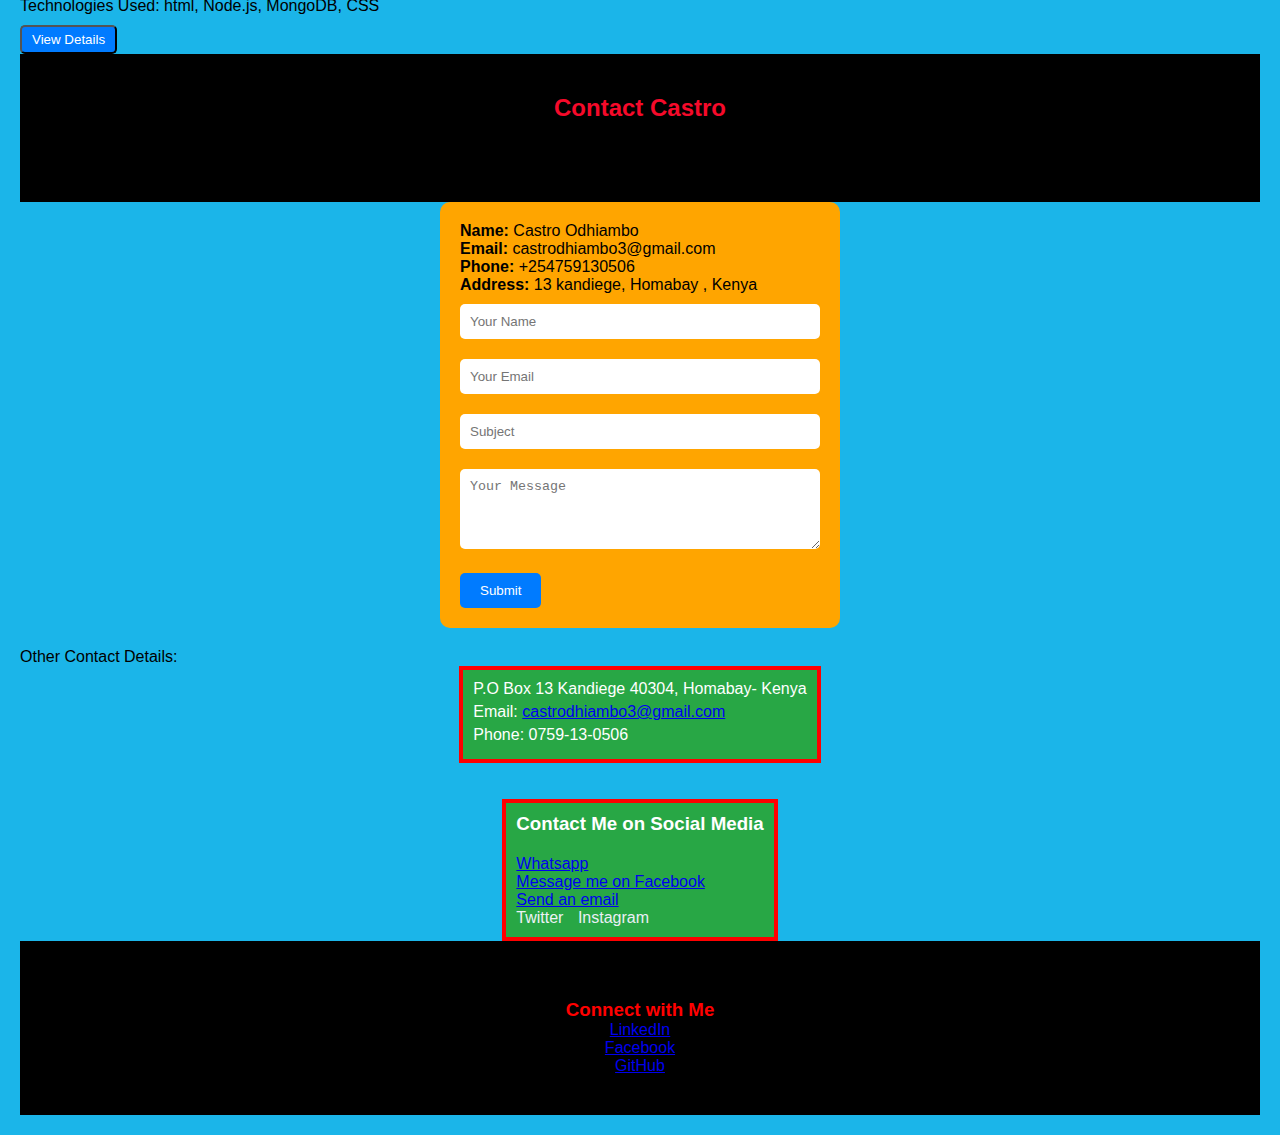
==== commit db65b33c: "Update index.html" ====
--- a/index.html
+++ b/index.html
@@ -155,6 +155,8 @@
     </div>
     <div class="featured-projects">
         <h2>Featured Projects</h2>
+        <h3> <p class="caption">Online E-learning Platform</p></h3>
+        <img src="project1.png" alt="E-learning system" style="width: 150px; height: 150px; margin-right: 20px; border: 1px solid #ccc;">
         <h3> <p class="caption">Online Voting System</p></h3>
         <img src="project3.png" alt="online voting sytem" style="width: 150px; height: 150px; margin-right: 20px; border: 1px solid #ccc;">
     </div>
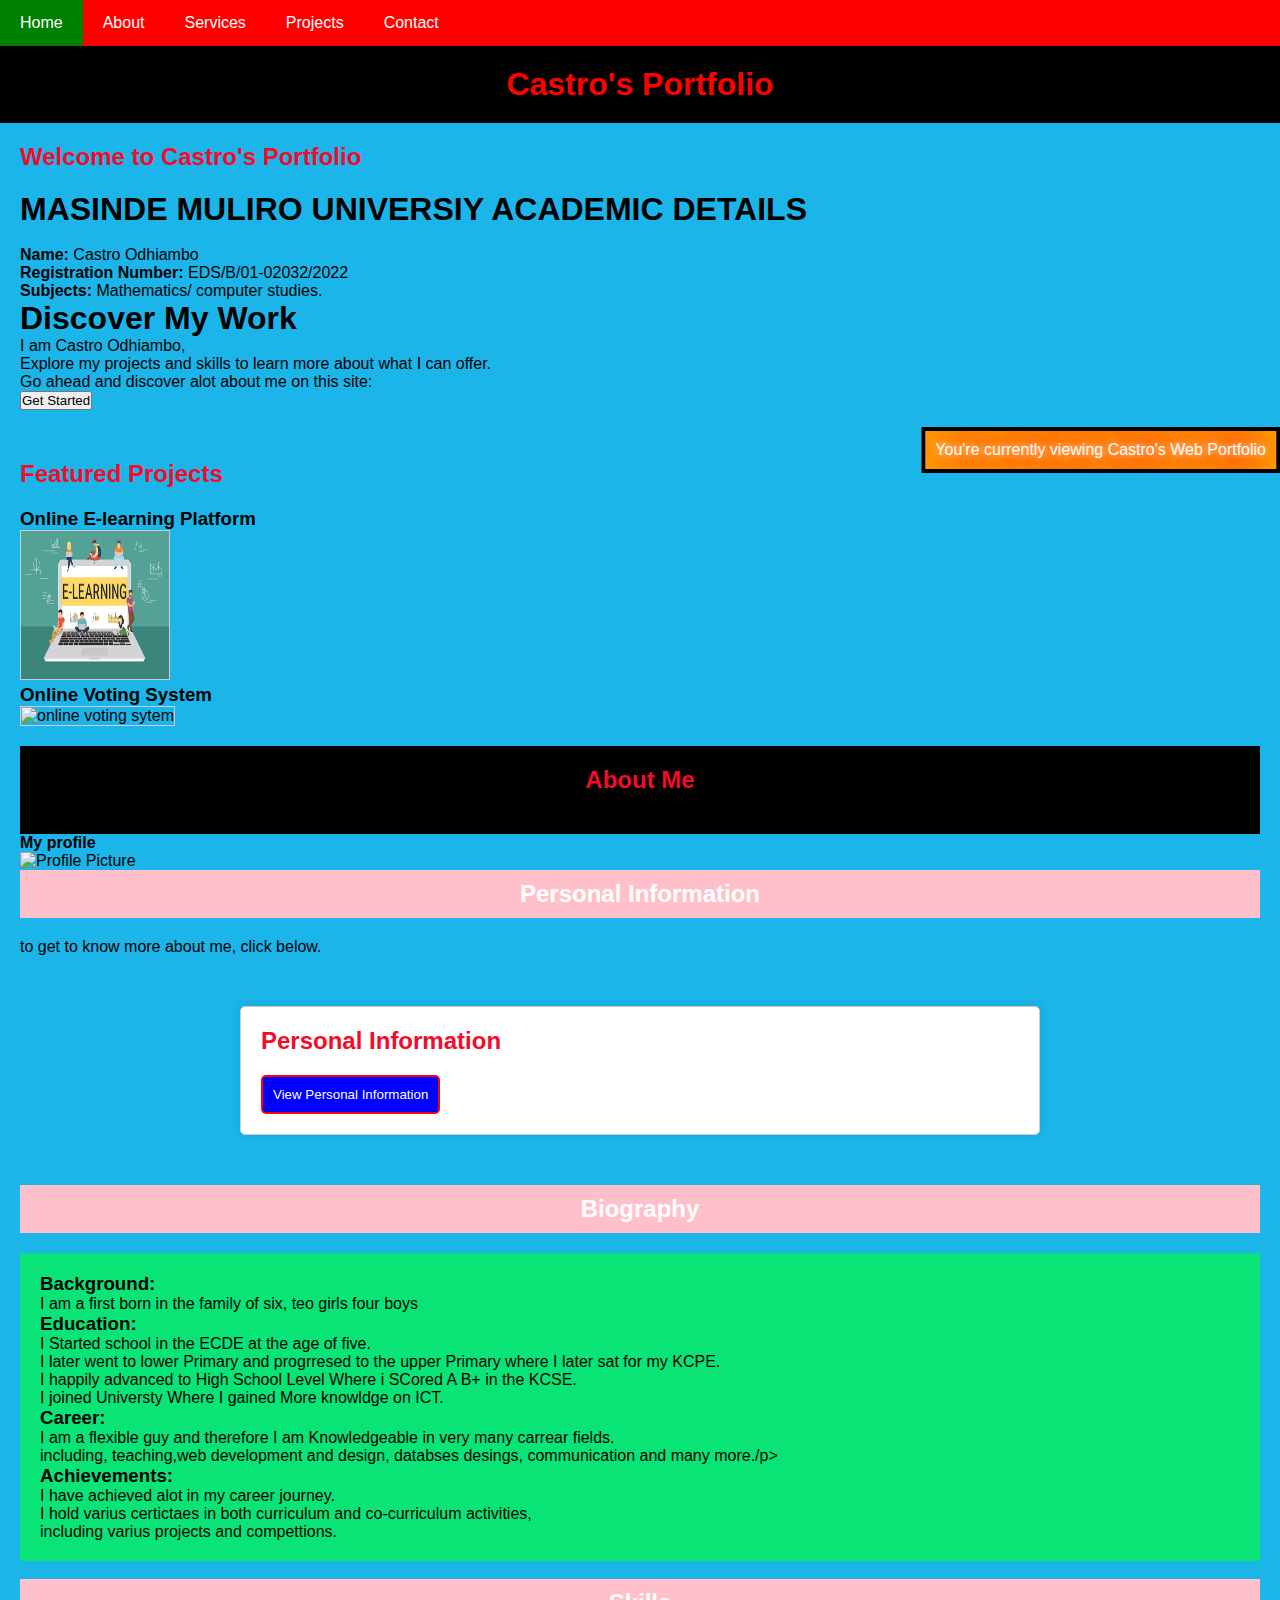
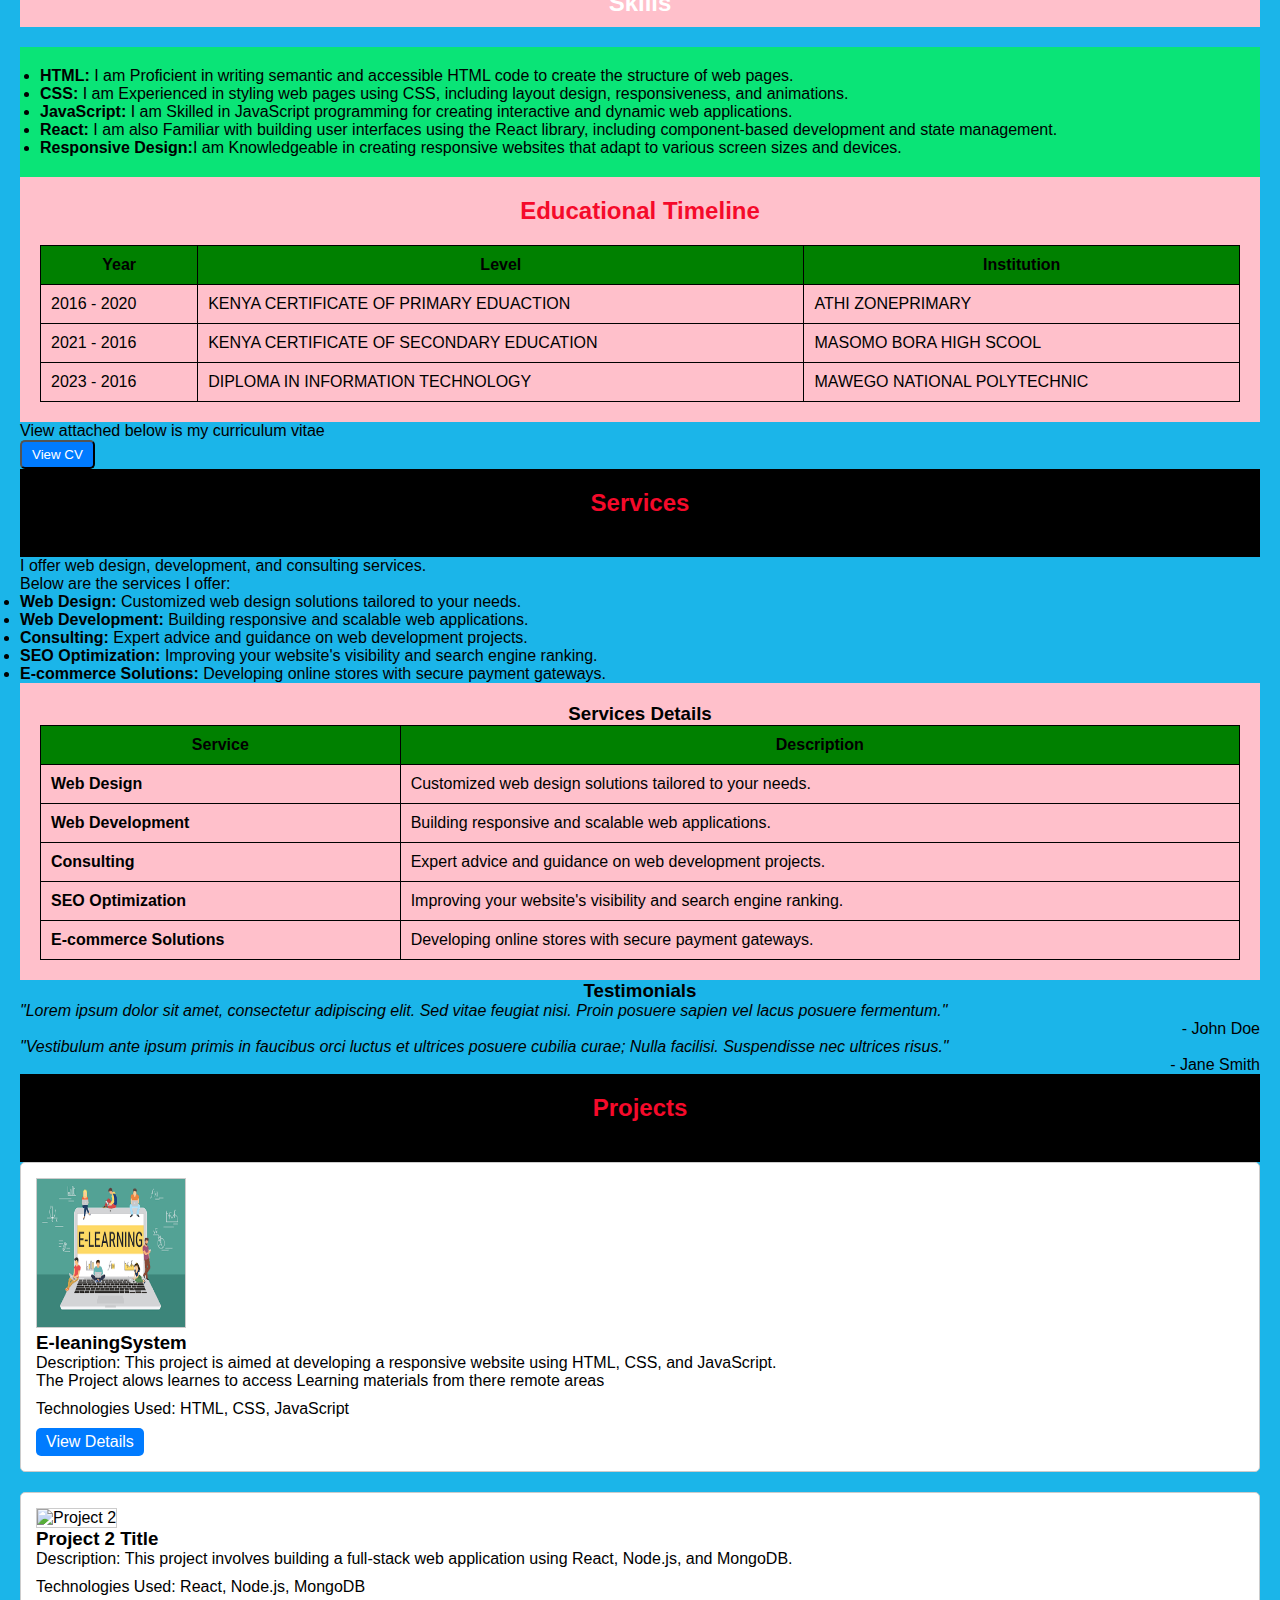
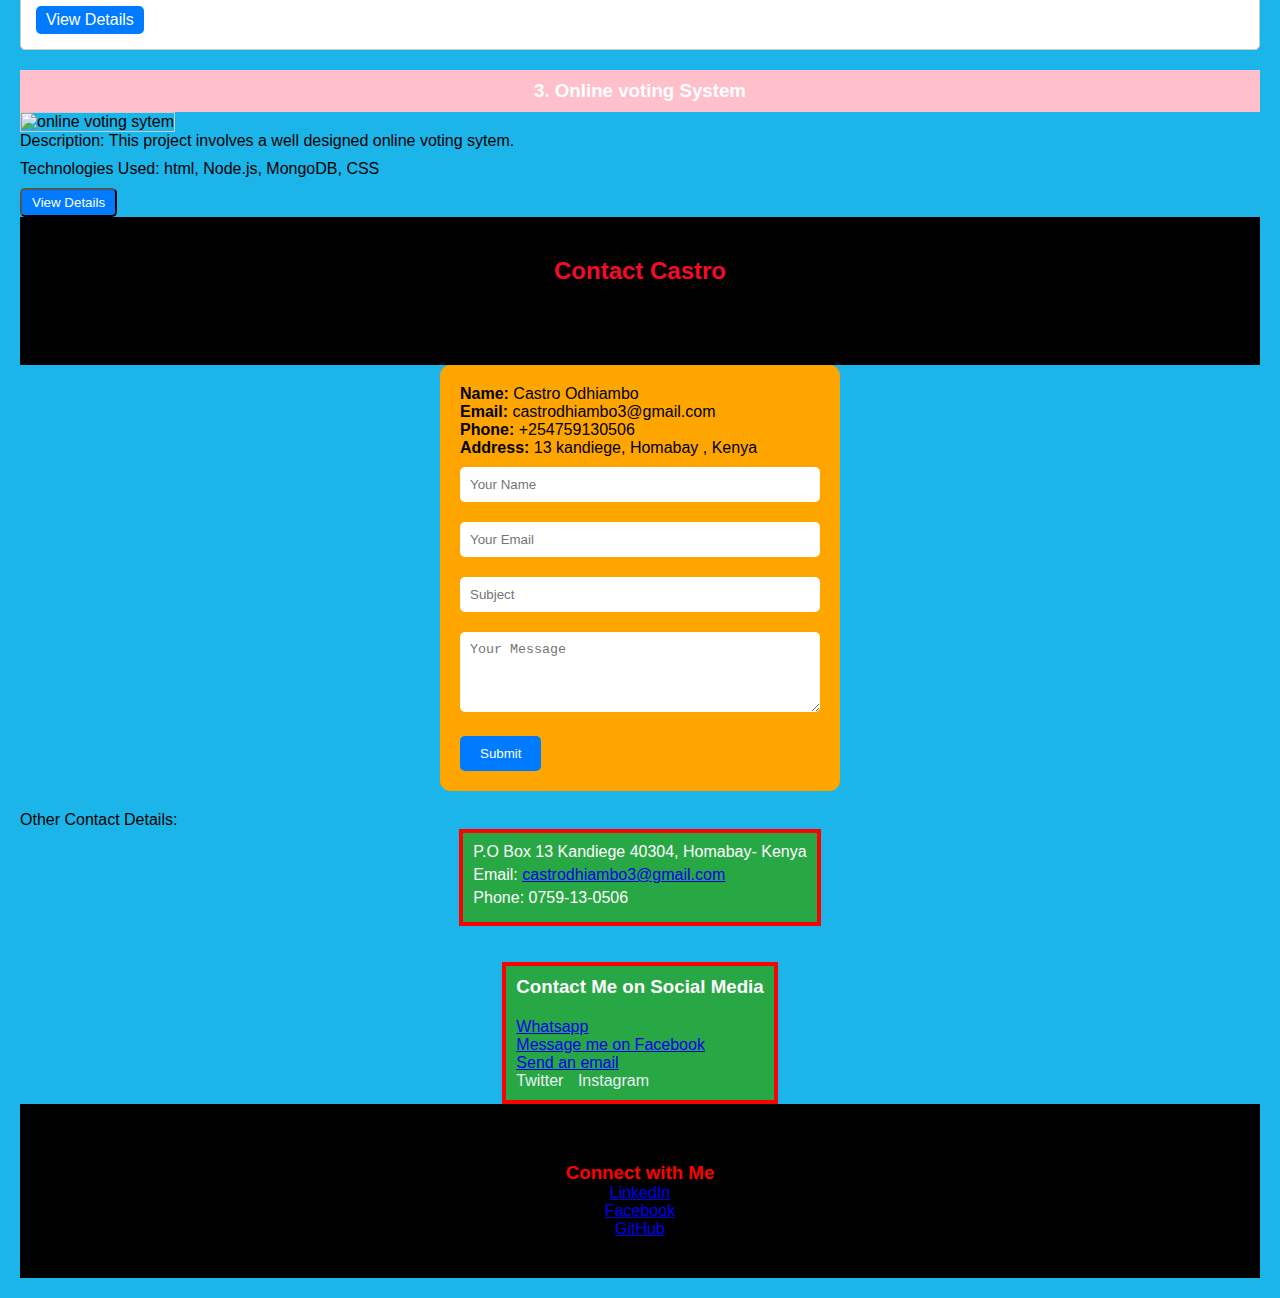
==== commit 72938ddd: "Update index.html" ====
--- a/index.html
+++ b/index.html
@@ -144,6 +144,12 @@
   <section id="home">
     <h2>Welcome to Castro's Portfolio</h2>
     <div class="hero">
+      <h1>MASINDE MULIRO UNIVERSIY ACADEMIC DETAILS</h1><BR>
+        <b>Name:</b> Castro Odhiambo<br>
+        <b>Registration Number:</b> EDS/B/01-02032/2022<BR>
+        <b>Subjects:</b> Mathematics/ computer studies.
+
+ 
         <h1>Discover My Work</h1>
         <p>I am Castro Odhiambo,<br>Explore my projects and skills to learn more about what I can offer.<br>Go ahead and discover alot about me on this site: </p>
         <button class="cta-button">Get Started</button>
@@ -251,25 +257,31 @@
 </script>
         </style>
               <h2 style="background-color: pink; padding: 10px; text-align: center; color: white; font-weight: bold;">Biography</h2>
-        <div id="biography" style="padding: 20px;">
+        <div id="Biography" style="background-color: rgb(10, 228, 119); padding: 20px;">
             <h3>Background:</h3>
-            <p>Lorem ipsum dolor sit amet, consectetur adipiscing elit. Sed vitae feugiat nisi. Proin posuere sapien vel lacus posuere fermentum. Sed consequat libero vitae justo viverra tincidunt. In eget justo eu purus varius bibendum a id mi.</p>
+            <p>I am a first born in the family of six, teo girls four boys</p>
             <h3>Education:</h3>
-            <p>Phasellus vitae justo id quam aliquam malesuada. Suspendisse potenti. Vestibulum ante ipsum primis in faucibus orci luctus et ultrices posuere cubilia curae; Nulla facilisi. Suspendisse nec ultrices risus.</p>
+            <p>I Started school in the ECDE at the age of five.<br>
+            I later went to lower Primary and progrresed to the upper Primary where I later sat for my KCPE. <br>
+          I happily advanced to High School Level Where i SCored A B+ in the KCSE.
+        <br>I joined Universty Where I gained More knowldge on ICT.</p>
             <h3>Career:</h3>
-            <p>Fusce congue dui in velit mollis, nec suscipit risus tempor. Pellentesque habitant morbi tristique senectus et netus et malesuada fames ac turpis egestas. Ut convallis purus euismod, aliquet lorem nec, tincidunt magna.</p>
+            <p> I am a flexible guy and therefore I am Knowledgeable in very many carrear fields.<br>
+              including, teaching,web development and design, databses desings, communication and many more./p>
             <h3>Achievements:</h3>
-            <p>Sed nec nisl nec lacus fermentum malesuada. Pellentesque euismod mauris eu diam ultricies, vel tempus urna convallis. In nec leo at lectus rhoncus consectetur. Curabitur eget velit sit amet leo suscipit consectetur.</p>
+            <p>I have achieved alot in my career journey.<br>
+            I hold varius certictaes in both curriculum and co-curriculum activities,<br> including varius projects and compettions.</p>
         </div>
     </div>
+    <br>
     <h2 style="background-color: pink; padding: 10px; text-align: center; color: white; font-weight: bold;">Skills</h2>
     <div id="skills" style="background-color: rgb(10, 228, 119); padding: 20px;">
         <ul>
-            <li><strong>HTML:</strong> Proficient in writing semantic and accessible HTML code to create the structure of web pages.</li>
-            <li><strong>CSS:</strong> Experienced in styling web pages using CSS, including layout design, responsiveness, and animations.</li>
-            <li><strong>JavaScript:</strong> Skilled in JavaScript programming for creating interactive and dynamic web applications.</li>
-            <li><strong>React:</strong> Familiar with building user interfaces using the React library, including component-based development and state management.</li>
-            <li><strong>Responsive Design:</strong> Knowledgeable in creating responsive websites that adapt to various screen sizes and devices.</li>
+            <li><strong>HTML:</strong> I am Proficient in writing semantic and accessible HTML code to create the structure of web pages.</li>
+            <li><strong>CSS:</strong> I am Experienced in styling web pages using CSS, including layout design, responsiveness, and animations.</li>
+            <li><strong>JavaScript:</strong> I am Skilled in JavaScript programming for creating interactive and dynamic web applications.</li>
+            <li><strong>React:</strong> I am also Familiar with building user interfaces using the React library, including component-based development and state management.</li>
+            <li><strong>Responsive Design:</strong>I am Knowledgeable in creating responsive websites that adapt to various screen sizes and devices.</li>
         </ul>
     </div>
     <div id="education-timeline" style="background-color: pink; padding: 20px;">
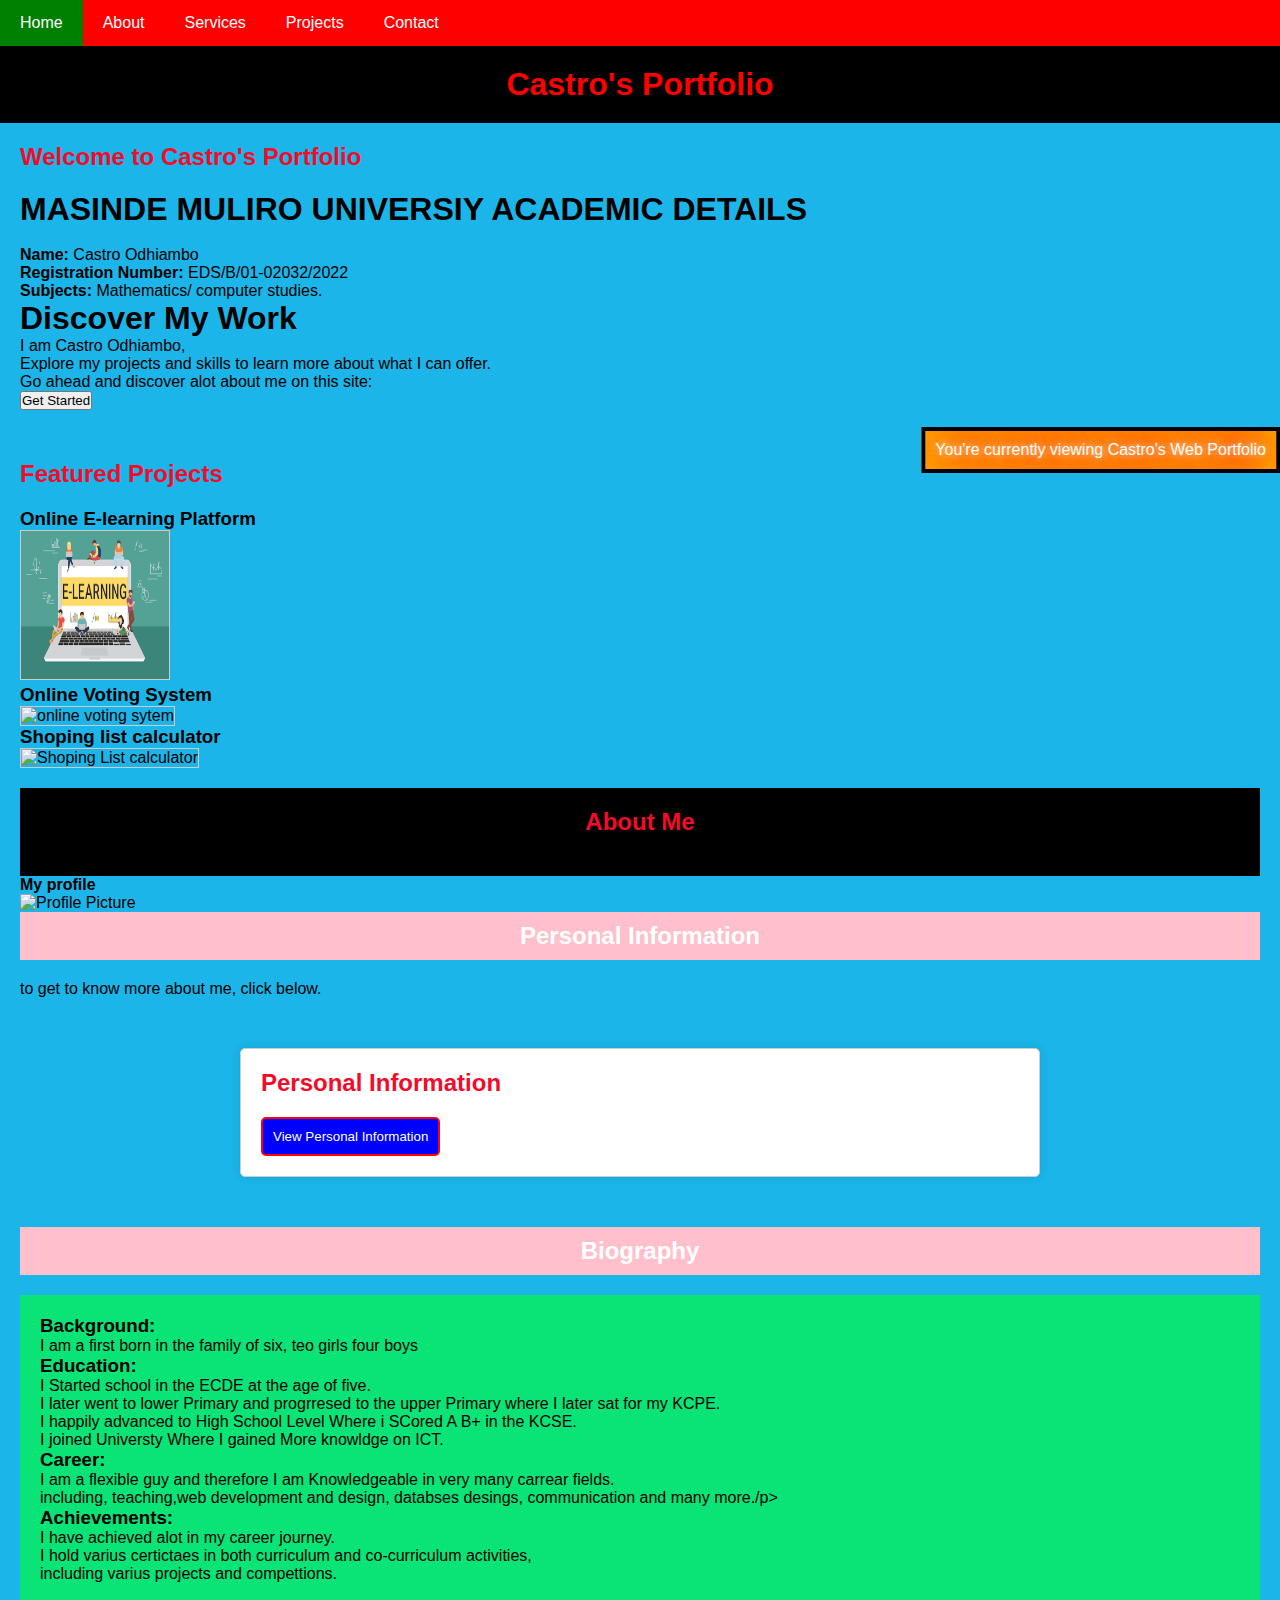
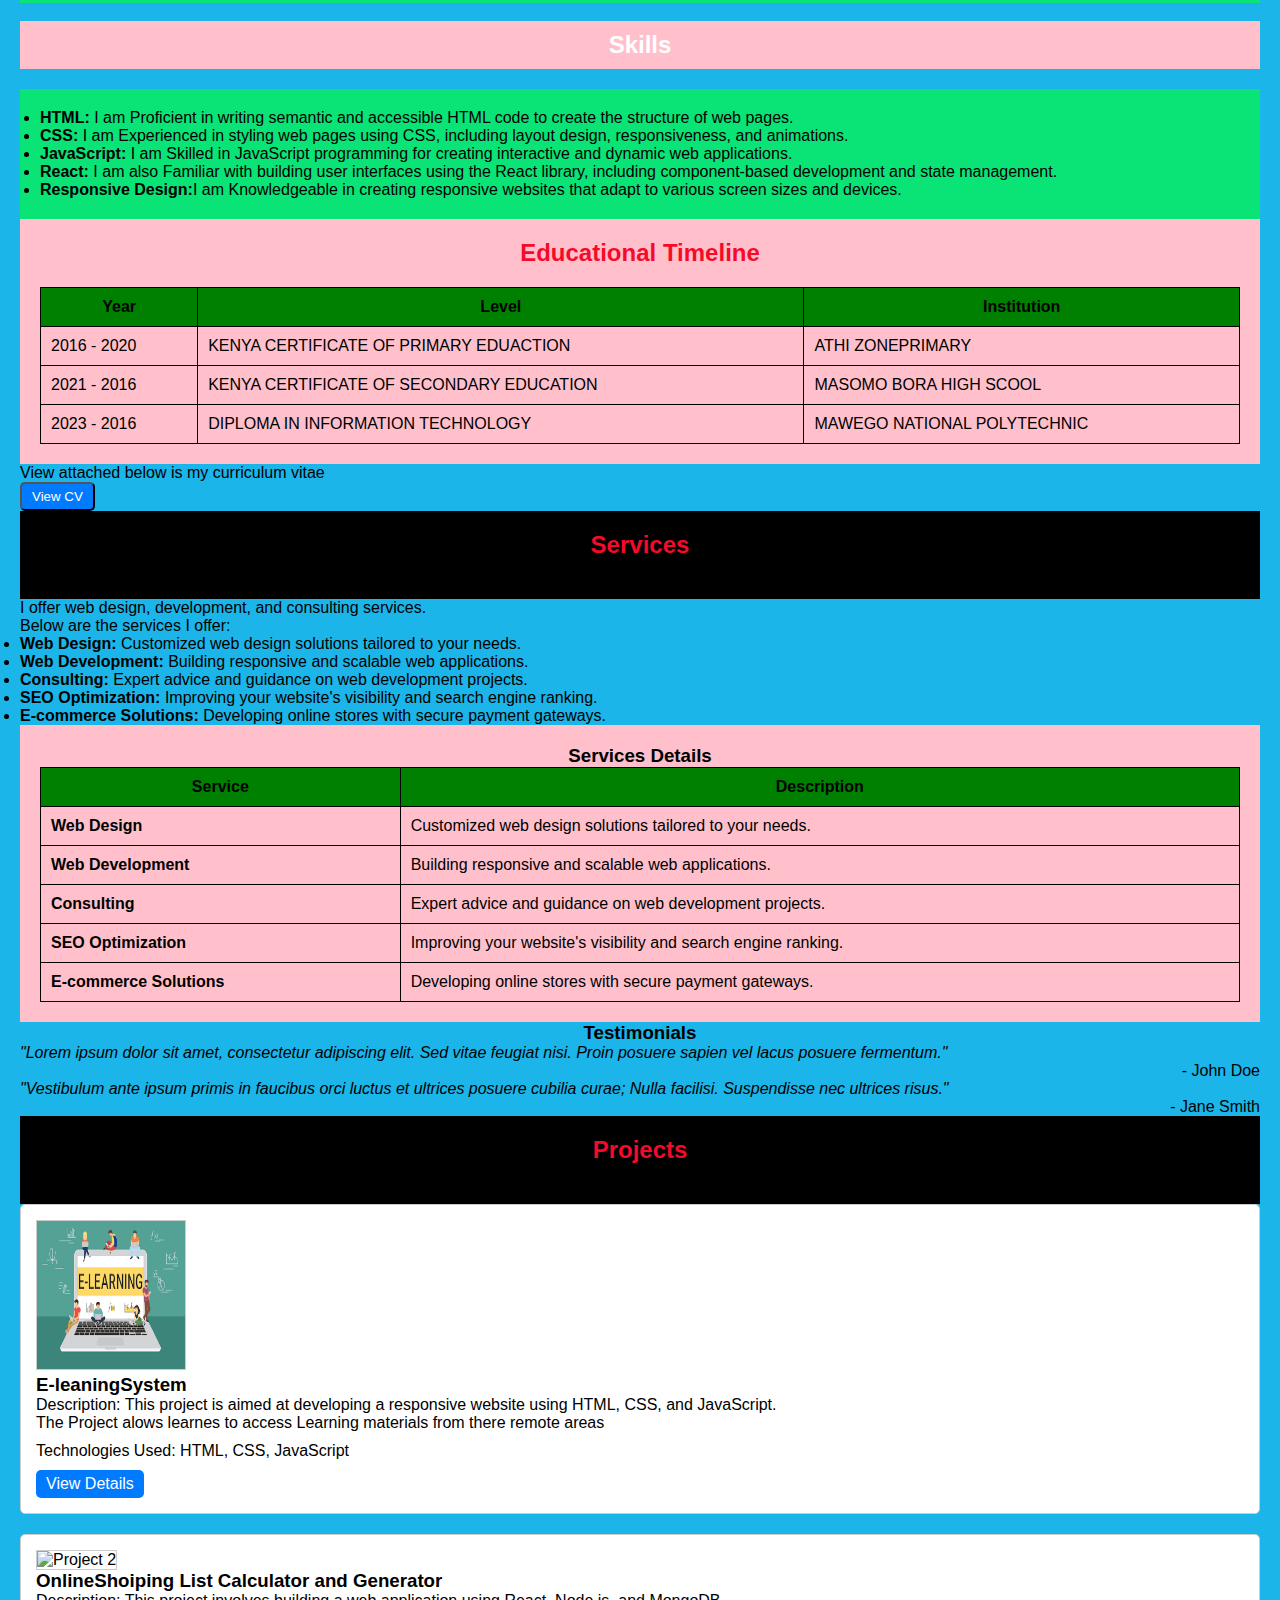
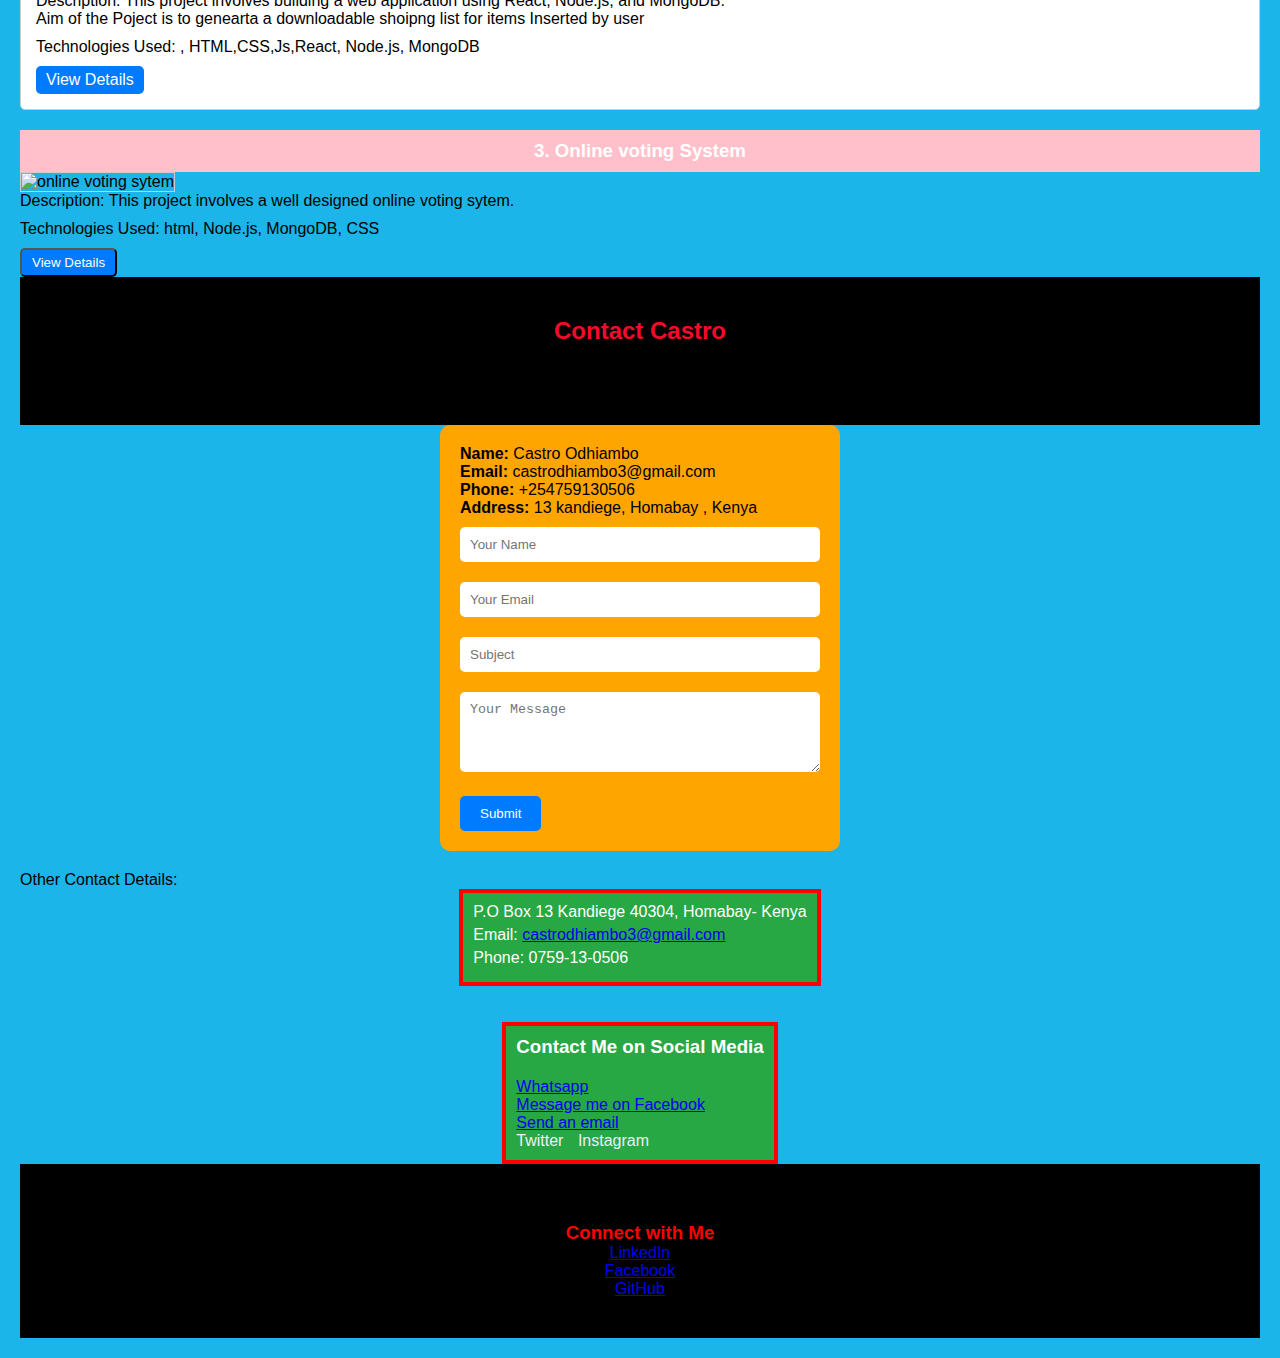
==== commit 81bd7def: "Update index.html" ====
--- a/index.html
+++ b/index.html
@@ -165,7 +165,9 @@
         <img src="project1.png" alt="E-learning system" style="width: 150px; height: 150px; margin-right: 20px; border: 1px solid #ccc;">
         <h3> <p class="caption">Online Voting System</p></h3>
         <img src="project3.png" alt="online voting sytem" style="width: 150px; height: 150px; margin-right: 20px; border: 1px solid #ccc;">
-    </div>
+        <h3> <p class="caption">Shoping list calculator</p></h3>
+        <img src="project2.jpeg" alt="Shoping List calculator" style="width: 150px; height: 150px; margin-right: 20px; border: 1px solid #ccc;">
+      </div>
     
 </section><header>
   <section id="about">
@@ -403,12 +405,14 @@
     </div>
 </div>
 <div class="project" style="border: 1px solid #ccc; border-radius: 5px; padding: 15px; margin-bottom: 20px; background-color: #fff;">
-    <img src="project2.png" alt="Project 2" style="width: 150px; height: 150px; margin-right: 20px; border: 1px solid #ccc;">
+    <img src="project2.jpeg" alt="Project 2" style="width: 150px; height: 150px; margin-right: 20px; border: 1px solid #ccc;">
     <div class="project-details">
-        <h3 style="margin-top: 0;">Project 2 Title</h3>
-        <p style="margin-bottom: 10px;">Description: This project involves building a full-stack web application using React, Node.js, and MongoDB.</p>
-        <p style="margin-bottom: 10px;">Technologies Used: React, Node.js, MongoDB</p>
-        <a href="project2-details.html" class="view-details" style="display: inline-block; padding: 5px 10px; background-color: #007bff; color: #fff; text-decoration: none; border-radius: 5px;">View Details</a>
+        <h3 style="margin-top: 0;">OnlineShoiping List Calculator and Generator</h3>
+        <p style="margin-bottom: 10px;">Description: This project involves building a web application using React, Node.js, and MongoDB.
+        <br>
+      Aim of the Poject is to genearta a downloadable shoipng list for items Inserted by user</p>
+        <p style="margin-bottom: 10px;">Technologies Used: , HTML,CSS,Js,React, Node.js, MongoDB</p>
+        <a href="shoping list calc.html" class="view-project-details" style="display: inline-block; padding: 5px 10px; background-color: #007bff; color: #fff; text-decoration: none; border-radius: 5px;">View Details</a>
     </div>
 </div>
 <div class="project-details">
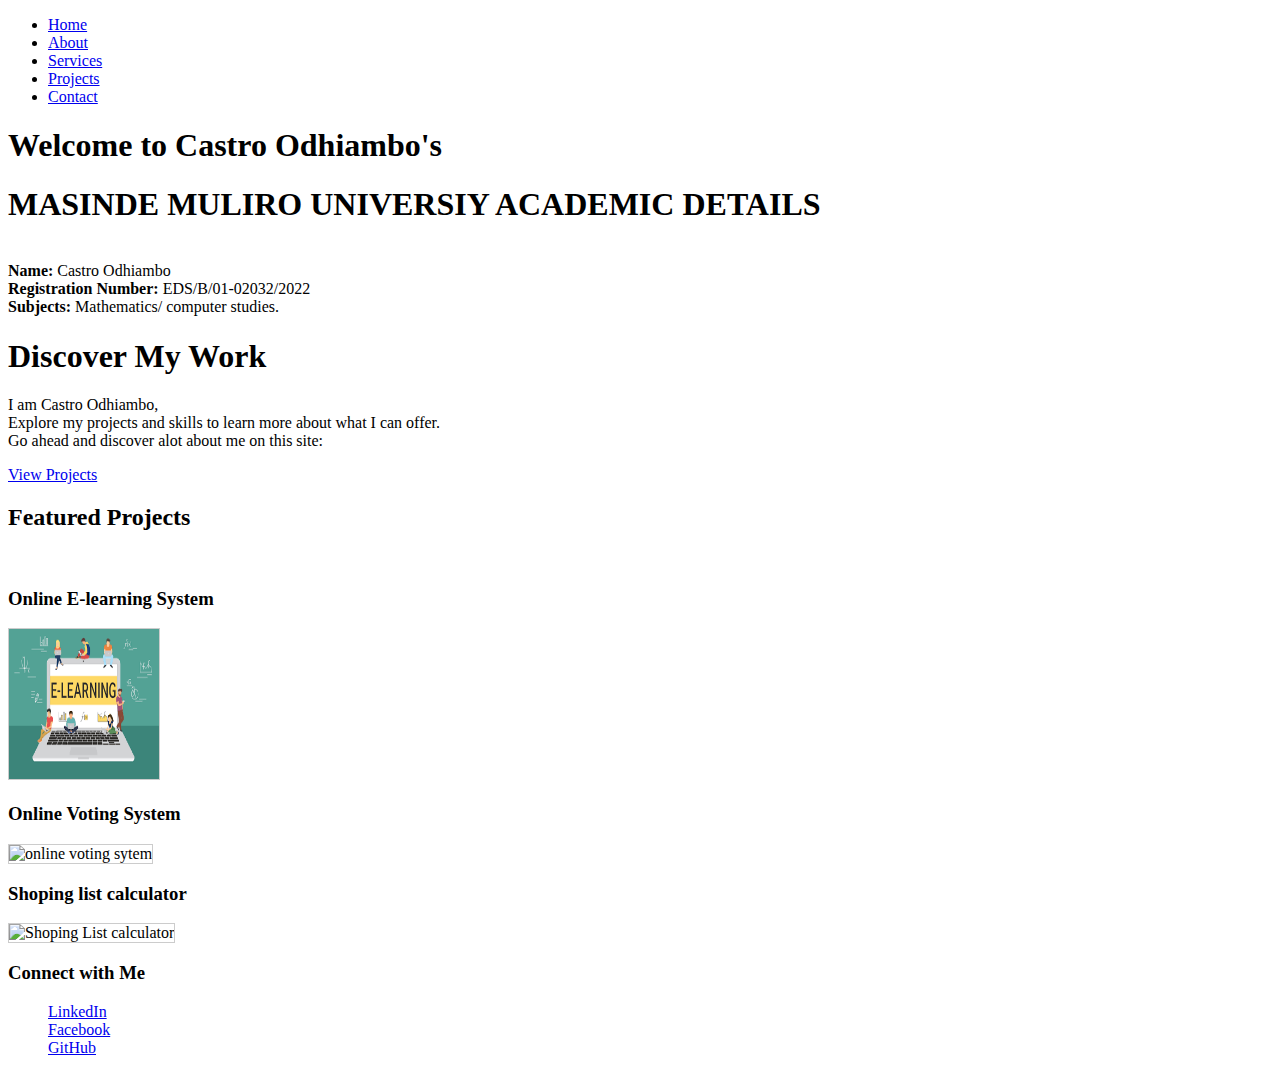
==== commit c6ffe89a: "Update index.html" ====
--- a/index.html
+++ b/index.html
@@ -1,670 +1,63 @@
 <!DOCTYPE html>
 <html lang="en">
 <head>
-<meta charset="UTF-8">
-<meta name="viewport" content="width=device-width, initial-scale=1.0">
-<title>Interactive Personal Portfolio</title>
-<style>
-  .back-to-menu {
-        position: fixed;
-        bottom: 20px;
-        right: 20px;
-        background-color: #007bff;
-        color: #fff;
-        padding: 10px 20px;
-        border: none;
-        border-radius: 5px;
-        cursor: pointer;
-        display: none; /* Initially hidden */
-        transition: background-color 0.3s ease, bottom 0.3s ease, right 0.3s ease;
-        z-index: 999;
-    }
-
-    .back-to-menu:hover {
-        background-color: #0056b3;
-    }
-/* Reset CSS */
-* {
-  margin: 0;
-  padding: 0;
-  box-sizing: border-box;
-}
-
-/* Body styles */
-body {
-  font-family: Arial, sans-serif;
-  background-color: rgb(27, 181, 233);
-}
-
-/* Navigation styles */
-nav {
-  background-color: red;
-  overflow: hidden;
-}
-
-nav a {
-  float: left;
-  display: block;
-  color: white;
-  text-align: center;
-  padding: 14px 20px;
-  text-decoration: none;
-}
-
-nav a:hover {
-  background-color: green;
-}
-
-.active {
-  background-color: green;
-}
-
-/* Header styles */
-header {
-  background-color: black;
-  color: red;
-  padding: 20px;
-  text-align: center;
-}
-
-/* Main content styles */
-main {
-  padding: 20px;
-}
-
-/* Footer styles */
-footer {
-  background-color: black;
-  color: red;
-  text-align: center;
-  padding: 20px;
-}
-
-/* Page specific styles */
-section {
-  margin-bottom: 20px;
-}
-
-/* Hero Section Styles */
-
-
-/* Featured Projects Styles */
-.featured-projects {
-  margin-top: 50px;
-}
-
-.project {
-  margin-bottom: 30px;
-}
-
-.project img {
-  width: 100%;
-  height: auto;
-}
-
-.project h3 {
-  margin-top: 10px;
-}
-
-.project p {
-  font-size: 16px;
-}
-
-/* Social Media Links Styles */
-.social-media {
-  margin-top: 20px;
-}
-
-.social-media a {
-  color: red;
-  font-size: 24px;
-  margin: 0 10px;
-}
-</style>
+    <meta charset="UTF-8">
+    <meta name="viewport" content="width=device-width, initial-scale=1.0">
+    <title>Castro Odhiambo -  Web Portfolio</title>
+    <link rel="stylesheet" href="../styles.css">
+    <script src="main.js" defer></script>
 </head>
 <body>
+    <header>
+        <nav>
+            <ul>
 
-<!-- Navigation -->
-<nav>
-  <a href="#home" class="active">Home</a>
-  <a href="#about">About</a>
-  <a href="#services">Services</a>
-  <a href="#projects">Projects</a>
-  <a href="#contact">Contact</a>
-</nav>
+                <li><a href="index.html">Home</a></li>
+                <li><a href="about.html">About</a></li>
+                <li><a href="services.html">Services</a></li>
+                <li><a href="projects.html">Projects</a></li>
+                <li><a href="contact.html">Contact</a></li>
+            </ul>
 
-<!-- Header -->
-<header>
-  <h1>Castro's Portfolio</h1>
-</header>
+        </nav>
+    </header>
 
-<!-- Main Content -->
-<main>
-  <!-- Home Page -->
-  <section id="home">
-    <h2>Welcome to Castro's Portfolio</h2>
-    <div class="hero">
-      <h1>MASINDE MULIRO UNIVERSIY ACADEMIC DETAILS</h1><BR>
+    <section class="hero">
+
+        <h1>Welcome to Castro Odhiambo's</h1>
+ <h1>MASINDE MULIRO UNIVERSIY ACADEMIC DETAILS</h1><BR>
         <b>Name:</b> Castro Odhiambo<br>
         <b>Registration Number:</b> EDS/B/01-02032/2022<BR>
         <b>Subjects:</b> Mathematics/ computer studies.
-
- 
+    
         <h1>Discover My Work</h1>
         <p>I am Castro Odhiambo,<br>Explore my projects and skills to learn more about what I can offer.<br>Go ahead and discover alot about me on this site: </p>
-        <button class="cta-button">Get Started</button>
-        <script>
-            document.getElementById('getStartedBtn').addEventListener('click', function() {
-                document.getElementById('projects').style.display = 'block';
-            });
-        </script>
-    </div>
-    <div class="featured-projects">
-        <h2>Featured Projects</h2>
-        <h3> <p class="caption">Online E-learning Platform</p></h3>
+             
+        <a href="projects.html" class="cta-button">View Projects</a>
+    </section>
+    <div id="featured-projects">
+        <h2>Featured Projects</h2><br>
+<div class="projects">
+            <h3><p class = "caption">Online E-learning System</p></h3>
         <img src="project1.png" alt="E-learning system" style="width: 150px; height: 150px; margin-right: 20px; border: 1px solid #ccc;">
         <h3> <p class="caption">Online Voting System</p></h3>
         <img src="project3.png" alt="online voting sytem" style="width: 150px; height: 150px; margin-right: 20px; border: 1px solid #ccc;">
         <h3> <p class="caption">Shoping list calculator</p></h3>
         <img src="project2.jpeg" alt="Shoping List calculator" style="width: 150px; height: 150px; margin-right: 20px; border: 1px solid #ccc;">
-      </div>
-    
-</section><header>
-  <section id="about">
-    <h2>About Me</h2></header>
-       <b><p>My  profile</b></p>
-        <div class="profile-pic-container ">
-          <style>
-            img{
-              width: 300px;   border: 3px; 
-            }
-          </style>
-        </div>
-        <img src="profile photo.jpg" alt="Profile Picture">
-        <h2 style="background-color: pink; padding: 10px; text-align: center; color: white; font-weight: bold;">Personal Information</h2>
-        to get to know more about me, click below.
-        <style>
-            .container {
-    max-width: 800px;
-    margin: 20px auto;
-    padding: 20px;
-    background-color: #f9f9f9;
-    border-radius: 10px;
-    box-shadow: 0 0 10px rgba(0, 0, 0, 0.1);
-  }
-  h2 {
-    color: #333;
-  }
-  .info {
-    margin-bottom: 20px;
-    display: none; /* Initially hide personal information */
-  }
-  .info label {
-    font-weight: bold;
-  }
-  .info p {
-    margin: 5px 0;
-  }
-  #toggleInfo {
-    background-color: blue;
-    color: white;
-    border: 2px solid red;
-    padding: 10px;
-    border-radius: 5px;
-    cursor: pointer;
-  }
-</style>
-</head>
-<body>
-
-<div class="container">
-  <h2>Personal Information</h2>
-  
-  <button id="toggleInfo">View Personal Information</button>
-  
-  
-  <div class="info">
-    <label for="fullname">Full Name:</label>
-    <p>Castro Odhiambo</p>
-  </div>
-  
-  <div class="info">
-    <label for="dob">Date of Birth:</label>
-    <p>12/11/2004</p>
-  </div>
-  
-  <div class="info">
-    <label for="email">Email:</label>
-    <p>castrodhiambo3@gmail.com</p>
-  </div>
-  
-  <div class="info">
-    <label for="phone">Phone:</label>
-    <p>+24759130506</p>
-  </div>
-  
-  <div class="info">
-    <label for="address">Address:</label>
-    <p>P.O Box 13, Kandiege, Homabay, Kenya</p>
-  </div>
-</div>
-
-<script>
-document.getElementById("toggleInfo").addEventListener("click", function() {
-  var infoSections = document.querySelectorAll(".info");
-  infoSections.forEach(function(section) {
-    section.style.display = "block";
-  });
-});
-</script>
-        </style>
-              <h2 style="background-color: pink; padding: 10px; text-align: center; color: white; font-weight: bold;">Biography</h2>
-        <div id="Biography" style="background-color: rgb(10, 228, 119); padding: 20px;">
-            <h3>Background:</h3>
-            <p>I am a first born in the family of six, teo girls four boys</p>
-            <h3>Education:</h3>
-            <p>I Started school in the ECDE at the age of five.<br>
-            I later went to lower Primary and progrresed to the upper Primary where I later sat for my KCPE. <br>
-          I happily advanced to High School Level Where i SCored A B+ in the KCSE.
-        <br>I joined Universty Where I gained More knowldge on ICT.</p>
-            <h3>Career:</h3>
-            <p> I am a flexible guy and therefore I am Knowledgeable in very many carrear fields.<br>
-              including, teaching,web development and design, databses desings, communication and many more./p>
-            <h3>Achievements:</h3>
-            <p>I have achieved alot in my career journey.<br>
-            I hold varius certictaes in both curriculum and co-curriculum activities,<br> including varius projects and compettions.</p>
-        </div>
-    </div>
-    <br>
-    <h2 style="background-color: pink; padding: 10px; text-align: center; color: white; font-weight: bold;">Skills</h2>
-    <div id="skills" style="background-color: rgb(10, 228, 119); padding: 20px;">
-        <ul>
-            <li><strong>HTML:</strong> I am Proficient in writing semantic and accessible HTML code to create the structure of web pages.</li>
-            <li><strong>CSS:</strong> I am Experienced in styling web pages using CSS, including layout design, responsiveness, and animations.</li>
-            <li><strong>JavaScript:</strong> I am Skilled in JavaScript programming for creating interactive and dynamic web applications.</li>
-            <li><strong>React:</strong> I am also Familiar with building user interfaces using the React library, including component-based development and state management.</li>
-            <li><strong>Responsive Design:</strong>I am Knowledgeable in creating responsive websites that adapt to various screen sizes and devices.</li>
-        </ul>
-    </div>
-    <div id="education-timeline" style="background-color: pink; padding: 20px;">
-        <h2 style="text-align: center;">Educational Timeline</h2>
-        <table style="width: 100%; border-collapse: collapse;">
-            <thead>
-                <tr style="background-color: green; color: black;">
-                    <th style="border: 1px solid black; padding: 10px;">Year</th>
-                    <th style="border: 1px solid black; padding: 10px;">Level</th>
-                    <th style="border: 1px solid black; padding: 10px;">Institution</th>
-                </tr>
-            </thead>
-            <tbody>
-                <tr>
-                    <td style="border: 1px solid black; padding: 10px;">2016 - 2020</td>
-                    <td style="border: 1px solid black; padding: 10px;">KENYA CERTIFICATE OF PRIMARY EDUACTION</td>
-                    <td style="border: 1px solid black; padding: 10px;">ATHI ZONEPRIMARY</td>
-                </tr>
-                <tr>
-                    <td style="border: 1px solid black; padding: 10px;">2021 - 2016</td>
-                    <td style="border: 1px solid black; padding: 10px;">KENYA CERTIFICATE OF SECONDARY EDUCATION</td>
-                    <td style="border: 1px solid black; padding: 10px;"> MASOMO BORA HIGH SCOOL</td>
-                </tr>
-                <tr>
-                    <td style="border: 1px solid black; padding: 10px;">2023 - 2016</td>
-                    <td style="border: 1px solid black; padding: 10px;">DIPLOMA IN INFORMATION TECHNOLOGY</td>
-                    <td style="border: 1px solid black; padding: 10px;"> MAWEGO NATIONAL POLYTECHNIC</td>
-                </tr>
-            </tbody>
-        </table>
+     </div>
     </div>
     </section>
-    <p>View attached below is my curriculum vitae</p>
-    <script>
-        function toggleCV() {
-          var iframe = document.getElementById("cvFrame");
-          if (iframe.style.display === "none") {
-            iframe.style.display = "block";
-          } else {
-            iframe.style.display = "none";
-          }
-        }
-        </script>
-        <button onclick="toggleCV()"style="display: inline-block; padding: 5px 10px; background-color: #007bff; color: #fff; text-decoration: none; border-radius: 5px;">View CV</button>
-
-        <iframe id="cvFrame" src="cv" width="800" height="600" frameborder="0" style="display: none;"></iframe>
-        
-
-
-  <!-- Services Page -->
-  <header><section id="services">
-    <h2>Services</h2></header>
-    <p>I offer web design, development, and consulting services.</p>
-    <p>Below are the services I offer:</p>
-    <div id="services-list">
-        <ul>
-            <li><strong>Web Design:</strong> Customized web design solutions tailored to your needs.</li>
-            <li><strong>Web Development:</strong> Building responsive and scalable web applications.</li>
-            <li><strong>Consulting:</strong> Expert advice and guidance on web development projects.</li>
-            <li><strong>SEO Optimization:</strong> Improving your website's visibility and search engine ranking.</li>
-            <li><strong>E-commerce Solutions:</strong> Developing online stores with secure payment gateways.</li>
-        </ul>
-    </div>
-    <div id="services-table" style="background-color: pink; padding: 20px;">
-        <h3 style="text-align: center;">Services Details</h3>
-        <table style="width: 100%; border-collapse: collapse;">
-            <thead>
-                <tr style="background-color: green; color: black;">
-                    <th style="border: 1px solid black; padding: 10px;">Service</th>
-                    <th style="border: 1px solid black; padding: 10px;">Description</th>
-                </tr>
-            </thead>
-            <tbody>
-                <tr>
-                    <td style="border: 1px solid black; padding: 10px;"><strong>Web Design</strong></td>
-                    <td style="border: 1px solid black; padding: 10px;">Customized web design solutions tailored to your needs.</td>
-                </tr>
-                <tr>
-                    <td style="border: 1px solid black; padding: 10px;"><strong>Web Development</strong></td>
-                    <td style="border: 1px solid black; padding: 10px;">Building responsive and scalable web applications.</td>
-                </tr>
-                <tr>
-                    <td style="border: 1px solid black; padding: 10px;"><strong>Consulting</strong></td>
-                    <td style="border: 1px solid black; padding: 10px;">Expert advice and guidance on web development projects.</td>
-                </tr>
-                <tr>
-                    <td style="border: 1px solid black; padding: 10px;"><strong>SEO Optimization</strong></td>
-                    <td style="border: 1px solid black; padding: 10px;">Improving your website's visibility and search engine ranking.</td>
-                </tr>
-                <tr>
-                    <td style="border: 1px solid black; padding: 10px;"><strong>E-commerce Solutions</strong></td>
-                    <td style="border: 1px solid black; padding: 10px;">Developing online stores with secure payment gateways.</td>
-                </tr>
-            </tbody>
-        </table>
-    </div>
-    <div id="testimonials">
-        <h3 style="text-align: center;">Testimonials</h3>
-        <div class="testimonial">
-            <p style="font-style: italic;">"Lorem ipsum dolor sit amet, consectetur adipiscing elit. Sed vitae feugiat nisi. Proin posuere sapien vel lacus posuere fermentum."</p>
-            <p style="text-align: right;">- John Doe</p>
-        </div>
-        <div class="testimonial">
-            <p style="font-style: italic;">"Vestibulum ante ipsum primis in faucibus orci luctus et ultrices posuere cubilia curae; Nulla facilisi. Suspendisse nec ultrices risus."</p>
-            <p style="text-align: right;">- Jane Smith</p>
-        </div>
-    </div>
-</section><header>
-    <section id="projects">
-<h2>Projects</h2></header>
-<div class="project" style="border: 1px solid #ccc; border-radius: 5px; padding: 15px; margin-bottom: 20px; background-color: #fff;">
-    <img src="project1.png" alt="E-learning System" style="width: 150px; height: 150px; margin-right: 20px; border: 1px solid #ccc;">
-    <div class="project-details">
-        <h3 style="margin-top: 0;">E-leaningSystem</h3>
-        <p style="margin-bottom: 10px;">Description: This project is aimed at developing a responsive website using HTML, CSS, and JavaScript.<br>
-        The Project alows learnes to access Learning materials from there remote areas</p>
-        <p style="margin-bottom: 10px;">Technologies Used: HTML, CSS, JavaScript</p>
-        <a href="e-learning.html" class="view-details" style="display: inline-block; padding: 5px 10px; background-color: #007bff; color: #fff; text-decoration: none; border-radius: 5px;">View Details</a>
-    </div>
-</div>
-<div class="project" style="border: 1px solid #ccc; border-radius: 5px; padding: 15px; margin-bottom: 20px; background-color: #fff;">
-    <img src="project2.jpeg" alt="Project 2" style="width: 150px; height: 150px; margin-right: 20px; border: 1px solid #ccc;">
-    <div class="project-details">
-        <h3 style="margin-top: 0;">OnlineShoiping List Calculator and Generator</h3>
-        <p style="margin-bottom: 10px;">Description: This project involves building a web application using React, Node.js, and MongoDB.
-        <br>
-      Aim of the Poject is to genearta a downloadable shoipng list for items Inserted by user</p>
-        <p style="margin-bottom: 10px;">Technologies Used: , HTML,CSS,Js,React, Node.js, MongoDB</p>
-        <a href="shoping list calc.html" class="view-project-details" style="display: inline-block; padding: 5px 10px; background-color: #007bff; color: #fff; text-decoration: none; border-radius: 5px;">View Details</a>
-    </div>
-</div>
-<div class="project-details">
-      <h3 style= "background-color: pink; padding: 10px; text-align: center; color: white; font-weight: bold;">3. Online voting System</h3>
-      <img src="project3.png" alt="online voting sytem" style="width: 150px; height: 150px; margin-right: 20px; border: 1px solid #ccc;">
-    <p style="margin-bottom: 10px;">Description: This project involves a well designed online voting sytem.</p>
-    <p style="margin-bottom: 10px;">Technologies Used: html, Node.js, MongoDB, CSS</p>
-    
-    <div class="container" id="votingSystem" style="display: none;">
-        <h2>Online Voting System</h2>
-        <form id="votingForm">
-            <label for="name">Name:</label>
-            <input type="text" id="name" name="name" required>
-    
-            <label for="idNumber">ID Number:</label>
-            <input type="text" id="idNumber" name="idNumber" pattern="[0-9]{9}" required title="Enter a valid ID number">
-    
-            <label for="location">Voting Location:</label>
-            <select id="location" name="location" required>
-                <option value="">Select Location</option>
-                <option value="location1">Location 1</option>
-                <option value="location2">Location 2</option>
-                <option value="location3">Location 3</option>
-            </select>
-    
-            <h3>Voting Posts</h3>
-            <label for="mca">MCA:</label>
-            <select id="mca" name="mca" required>
-                <option value="">Select MCA Candidate</option>
-                <option value="candidate1">Candidate 1</option>
-                <option value="candidate2">Candidate 2</option>
-                <option value="candidate3">Candidate 3</option>
-            </select>
-    
-            <label for="governor">Governor:</label>
-            <select id="governor" name="governor" required>
-                <option value="">Select Governor Candidate</option>
-                <option value="candidate1">Candidate 1</option>
-                <option value="candidate2">Candidate 2</option>
-                <option value="candidate3">Candidate 3</option>
-            </select>
-    
-            <label for="mp">MP:</label>
-            <select id="mp" name="mp" required>
-                <option value="">Select MP Candidate</option>
-                <option value="candidate1">Candidate 1</option>
-                <option value="candidate2">Candidate 2</option>
-                <option value="candidate3">Candidate 3</option>
-            </select>
-    
-            <label for="president">President:</label>
-            <select id="president" name="president" required>
-                <option value="">Select President Candidate</option>
-                <option value="candidate1">Candidate 1</option>
-                <option value="candidate2">Candidate 2</option>
-                <option value="candidate3">Candidate 3</option>
-            </select>
-    
-            <input type="submit" value="Submit Vote">
-        </form>
-    </div>
-    
-    <button onclick="toggleVotingSystem()"style="display: inline-block; padding: 5px 10px; background-color: #007bff; color: #fff; text-decoration: none; border-radius: 5px;">View Details</button>
-    
-    <script>
-        function toggleVotingSystem() {
-            var votingSystem = document.getElementById('votingSystem');
-            if (votingSystem.style.display === 'none') {
-                votingSystem.style.display = 'block';
-            } else {
-                votingSystem.style.display = 'none';
-            }
-        }
-    </script>
-    
-    <style>
-        /* Additional Styles for Projects Section */
-        .container {
-            max-width: 800px;
-            margin: 50px auto;
-            padding: 20px;
-            background-color: #fff;
-            border: 1px solid #ccc;
-            border-radius: 5px;
-            box-shadow: 0 0 10px rgba(0, 0, 0, 0.1); /* Add shadow effect */
-        }
-    
-        h2 {
-            color: #f50a2a; /* Blue title */
-            margin-bottom: 20px;
-        }
-    
-        form {
-            margin-bottom: 20px;
-        }
-    
-        label {
-            display: block;
-            margin-bottom: 5px;
-            color: #333; /* Dark text */
-        }
-    
-        input[type="text"],
-        select {
-            width: calc(100% - 22px); /* Adjust width to fit container */
-            padding: 10px;
-            margin-bottom: 10px;
-            border: 1px solid #ccc;
-            border-radius: 5px;
-        }
-    
-        input[type="submit"] {
-            background-color: #28a745; /* Green button */
-            color: #fff;
-            border: none;
-            border-radius: 5px;
-            padding: 10px 20px;
-            cursor: pointer;
-            transition: background-color 0.3s ease;
-        }
-    
-        input[type="submit"]:hover {
-            background-color: #218838; /* Darker green on hover */
-        }
-    
-        select {
-            background-color: #fff;
-        }
-    </style>
-    
-</div>
-<!-- Add more project divs as needed -->
-</section><header>
-<section id="contact">
-<section id="contact" style="padding: 20px; text-align: center; color: red;">
-    <h2>Contact Castro</h2></header>
-    <form id="contact-form" style="background-color: #ffa500; max-width: 400px; margin: 0 auto; padding: 20px; border-radius: 10px;">
-        
-        <div class="contact-info">
-            <p><strong>Name:</strong> Castro Odhiambo</p>
-            <p><strong>Email:</strong> castrodhiambo3@gmail.com</p>
-            <p><strong>Phone:</strong> +254759130506</p>
-            <p><strong>Address:</strong> 13 kandiege, Homabay , Kenya</p>
-        </div>
-        <input type="text" id="name" name="name" placeholder="Your Name" required style="width: 100%; padding: 10px; margin-top: 10px; margin-bottom: 20px; border: none; border-radius: 5px; box-sizing: border-box;"><br>
-        <input type="email" id="email" name="email" placeholder="Your Email" required style="width: 100%; padding: 10px; margin-bottom: 20px; border: none; border-radius: 5px; box-sizing: border-box;"><br>
-        <input type="text" id="subject" name="subject" placeholder="Subject" required style="width: 100%; padding: 10px; margin-bottom: 20px; border: none; border-radius: 5px; box-sizing: border-box;"><br>
-        <textarea id="message" name="message" placeholder="Your Message" rows="4" required style="width: 100%; padding: 10px; margin-bottom: 20px; border: none; border-radius: 5px; box-sizing: border-box;"></textarea><br>
-        <input type="submit" value="Submit" style="background-color: #007bff; color: #fff; border: none; padding: 10px 20px; border-radius: 5px; cursor: pointer;">
-    </form>
-    <div class="contact-info" style="margin-top: 20px;">
-        <p>Other Contact Details:<br></p>
-        <div style="border: 4px solid red; background-color: #28a745; padding: 10px; width: fit-content; margin: 0 auto; color: white;">
-            <p style="margin-bottom: 5px;">P.O Box 13 Kandiege 40304, Homabay- Kenya</p>
-            <p style="margin-bottom: 5px;">Email:  <a href="mailto:castrodhiambo3@gmail.com">castrodhiambo3@gmail.com</a></p>
-            <p style="margin-bottom: 5px;">Phone: 0759-13-0506</p>
-        </div>
-           <br><br>
-    </div>
-    <div style="border: 4px solid red; background-color: #28a745; padding: 10px; width: fit-content; margin: 0 auto; color: white;">
-        <h3 style="text-align: center; margin-bottom: 10px;">Contact Me on Social Media</h3>
-        <div class="social-links" style="margin-top: 20px;">
-            <a href = "https://wa.me/254759130506" target="_blank"> Whatsapp</a><br>
-<a href = "https://web.facebook.com/profile.php?id=61550674929103" target="_blank">Message me on Facebook</a><br>
-<a href = "mailto: castrodhimbo3@gmail.com" target="_blank">Send an email</a><br>
-
-            <a href="#" target="_blank" style="text-decoration: none; color: #edf2f7; margin-right: 10px;">Twitter</a>
-            <a href="#" target="_blank" style="text-decoration: none; color: #eaeff5; margin-right: 10px;">Instagram</a>
-        </div>
-    </div>
-    
-    </div>
-    <!-- Optional Map -->
-    <!-- <div id="map"></div> -->
-</section>
-
-<script>
-    // JavaScript code can be added here if needed
-</script>
-  <!-- HTML for Back to Menu Button -->
-  <button id="backToMenuBtn" class="back-to-menu">Back to Menu</button>
-
-  <script>
-       window.addEventListener('scroll', function () {
-        var button = document.getElementById('backToMenuBtn');
-        if (window.scrollY > 100) {
-            button.style.display = 'block';
-            if (window.scrollY > this.scrollY) {
-                // Scrolling down
-                button.style.bottom = '20px';
-            } else {
-                // Scrolling up
-                button.style.bottom = 'calc(100vh - 50px)';
-            }
-        } else {
-            button.style.display = 'none';
-        }
-    });
-
-    document.getElementById('backToMenuBtn').addEventListener('click', function () {
-        var navBar = document.querySelector('nav');
-        navBar.scrollIntoView({ behavior: 'smooth' });
-    });
-  </script>
-
-</body>
-<div class="sliding-text-container">
-    <div class="sliding-text">You're currently viewing Castro's Web Portfolio</div>
-</div>
-
-<style>
-    /* CSS for Sliding Text Container */
-    .sliding-text-container {
-        position: fixed;
-        top: 50%;
-        left: 100%;
-        transform: translate(-100%, -50%);
-        border: 4px solid #000;
-        padding: 10px;
-        background-color: orange;
-        overflow: hidden;
-        white-space: nowrap;
-        animation: slide 10s linear infinite;
-    }
-
-    /* CSS for Sliding Text */
-    .sliding-text {
-        color: #fff;
-        text-shadow: 0 0 10px #fff, 0 0 20px #ff6600, 0 0 30px #ff3300, 0 0 40px #ff0000, 0 0 70px #ff0000, 0 0 80px #ff6600, 0 0 100px #ff3300;
-    }
-
-    @keyframes slide {
-        0% {
-            transform: translateX(100%);
-        }
-        100% {
-            transform: translateX(-100%);
-        }
-    }
-</style>
-
-
-<header><br>
     <footer>
-        <h3>Connect with Me</h3>
-        <ul class="social-media-links">
-            <a href="https://linkedin.com/your-profile" target="_blank">LinkedIn</a><br>
-            <a href = "https://web.facebook.com/profile.php?id=61550674929103" target="_blank">Facebook</a><br>
-            <a href="https://github.com/CastrOdhiambo" target="_blank">GitHub</a><br>
-            <!-- Add more social media links as needed -->
+                <footer>
+                <h3>Connect with Me</h3>
+                <ul class="social-media-links">
+                    <a href="https://linkedin.com/your-profile" target="_blank">LinkedIn</a><br>
+                    <a href = "https://web.facebook.com/profile.php?id=61550674929103" target="_blank">Facebook</a><br>
+                    <a href="https://github.com/CastrOdhiambo" target="_blank">GitHub</a><br>
+                    <!-- Add more social media links as needed -->
+                </ul>
+            </footer>
         </ul>
     </footer>
-</header>
-
+</body>
 </html>
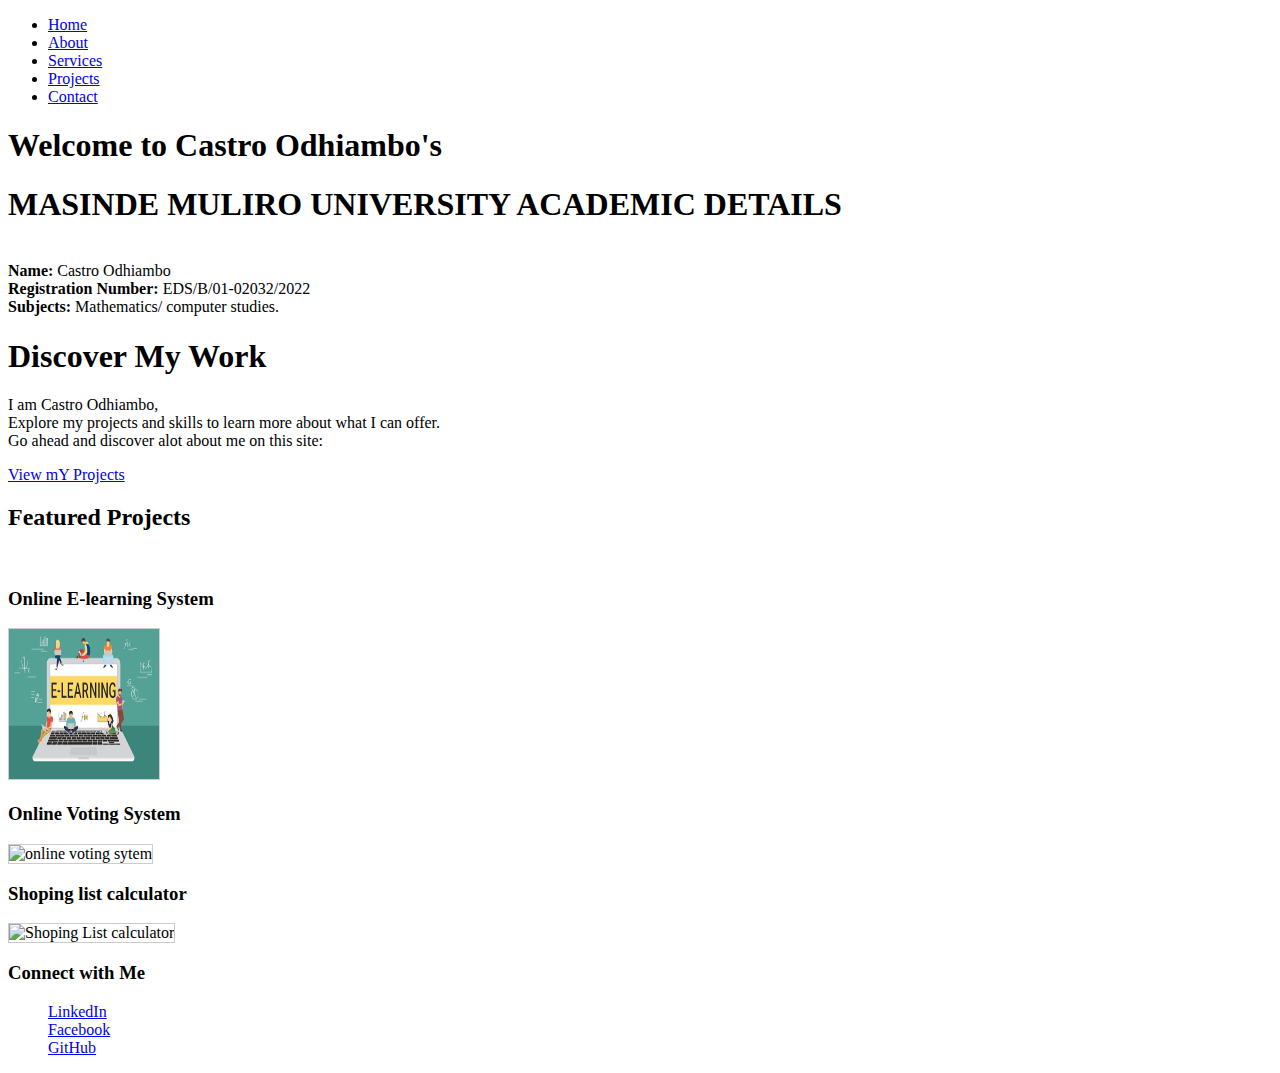
==== commit 22d22240: "Update index.html" ====
--- a/index.html
+++ b/index.html
@@ -4,7 +4,7 @@
     <meta charset="UTF-8">
     <meta name="viewport" content="width=device-width, initial-scale=1.0">
     <title>Castro Odhiambo -  Web Portfolio</title>
-    <link rel="stylesheet" href="../styles.css">
+    <link rel="stylesheet" href="../updated-web/styles.css">
     <script src="main.js" defer></script>
 </head>
 <body>
@@ -25,7 +25,7 @@
     <section class="hero">
 
         <h1>Welcome to Castro Odhiambo's</h1>
- <h1>MASINDE MULIRO UNIVERSIY ACADEMIC DETAILS</h1><BR>
+ <h1>MASINDE MULIRO UNIVERSITY ACADEMIC DETAILS</h1><BR>
         <b>Name:</b> Castro Odhiambo<br>
         <b>Registration Number:</b> EDS/B/01-02032/2022<BR>
         <b>Subjects:</b> Mathematics/ computer studies.
@@ -33,7 +33,7 @@
         <h1>Discover My Work</h1>
         <p>I am Castro Odhiambo,<br>Explore my projects and skills to learn more about what I can offer.<br>Go ahead and discover alot about me on this site: </p>
              
-        <a href="projects.html" class="cta-button">View Projects</a>
+        <a href="projects.html" class="cta-button">View mY Projects</a>
     </section>
     <div id="featured-projects">
         <h2>Featured Projects</h2><br>
